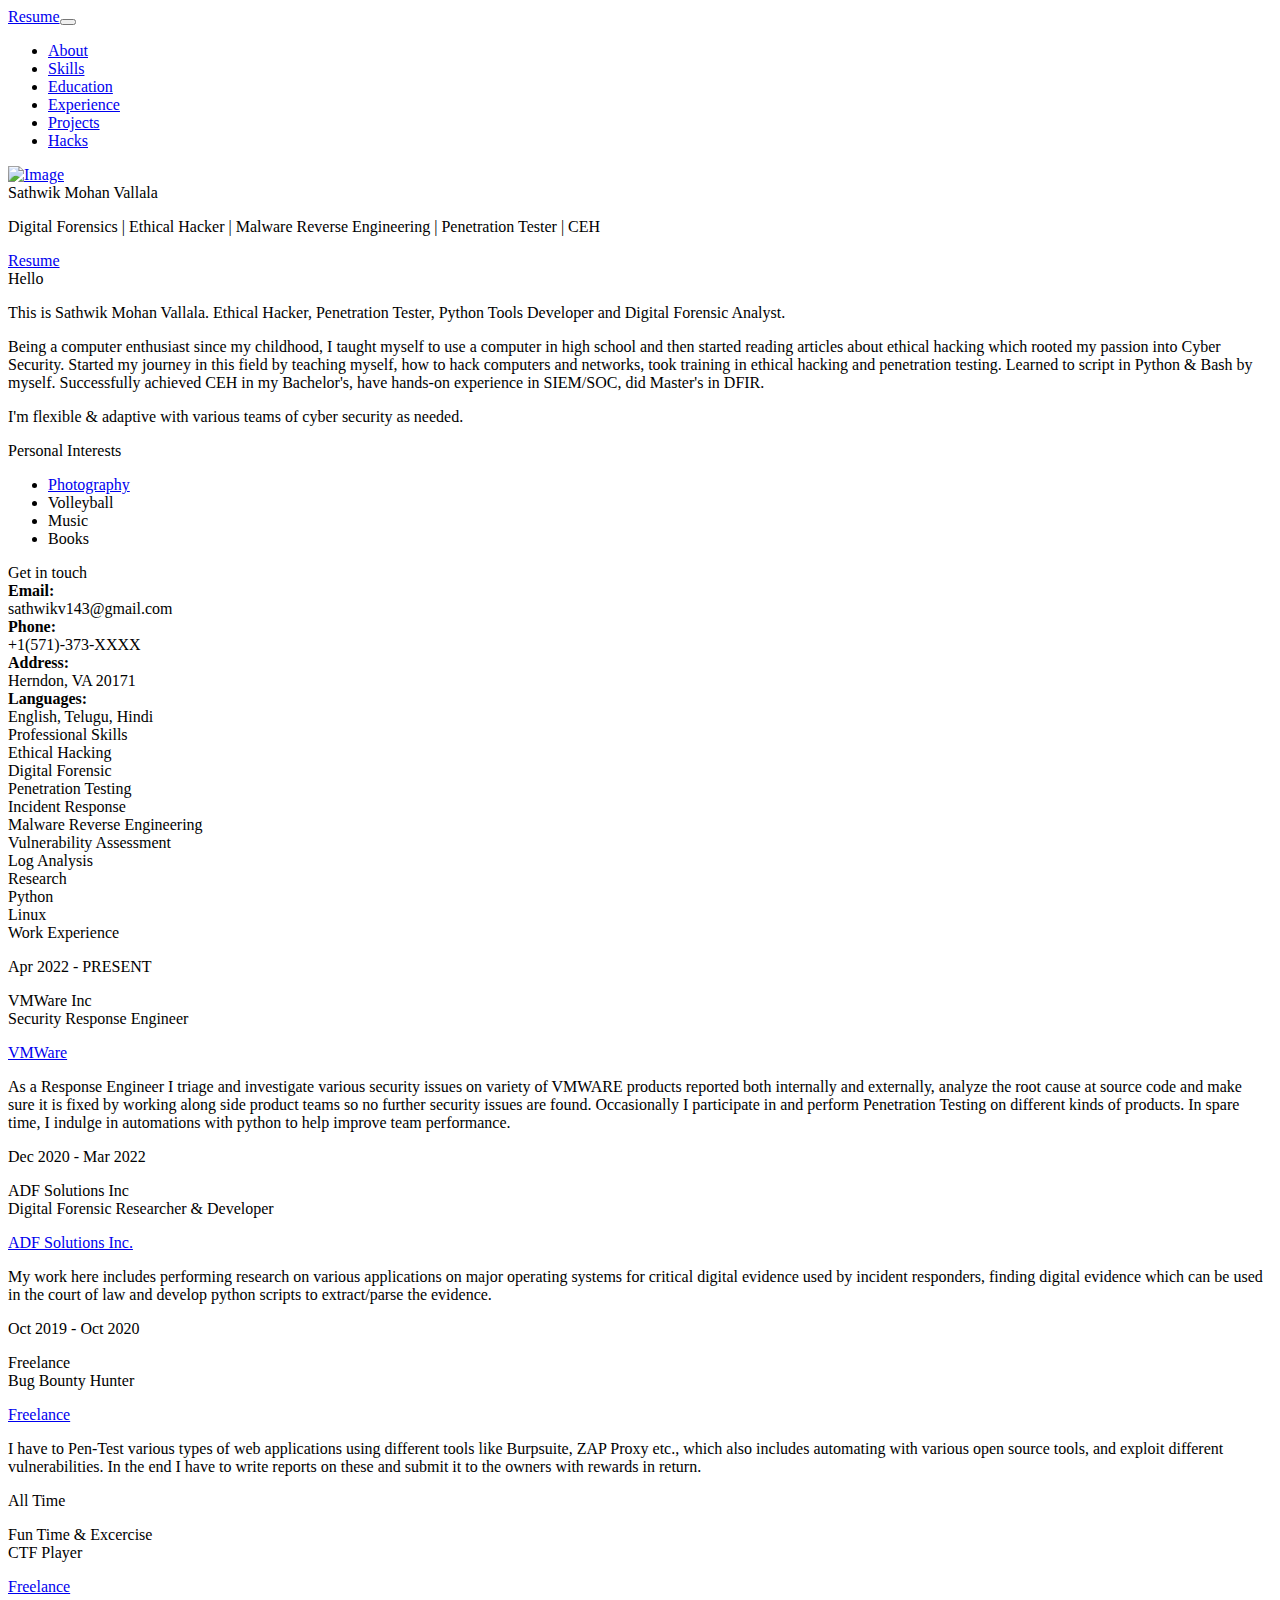
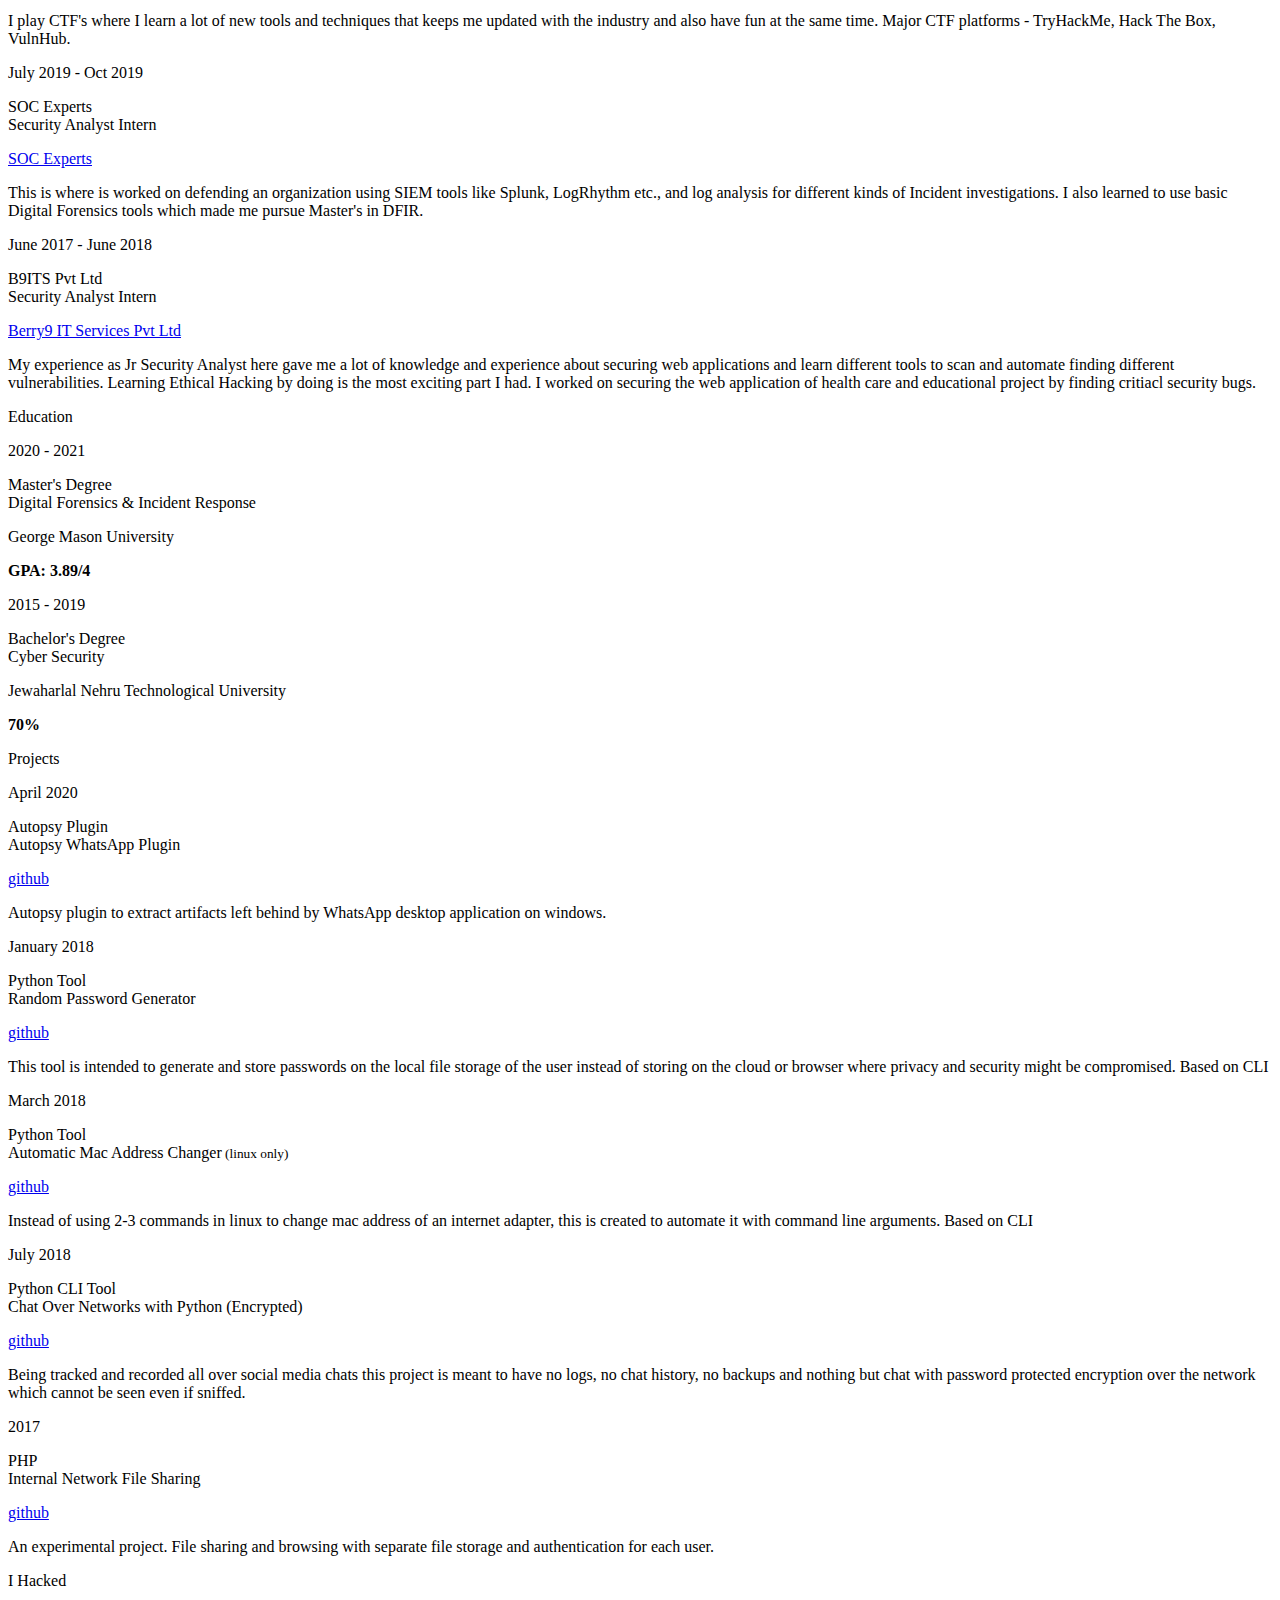
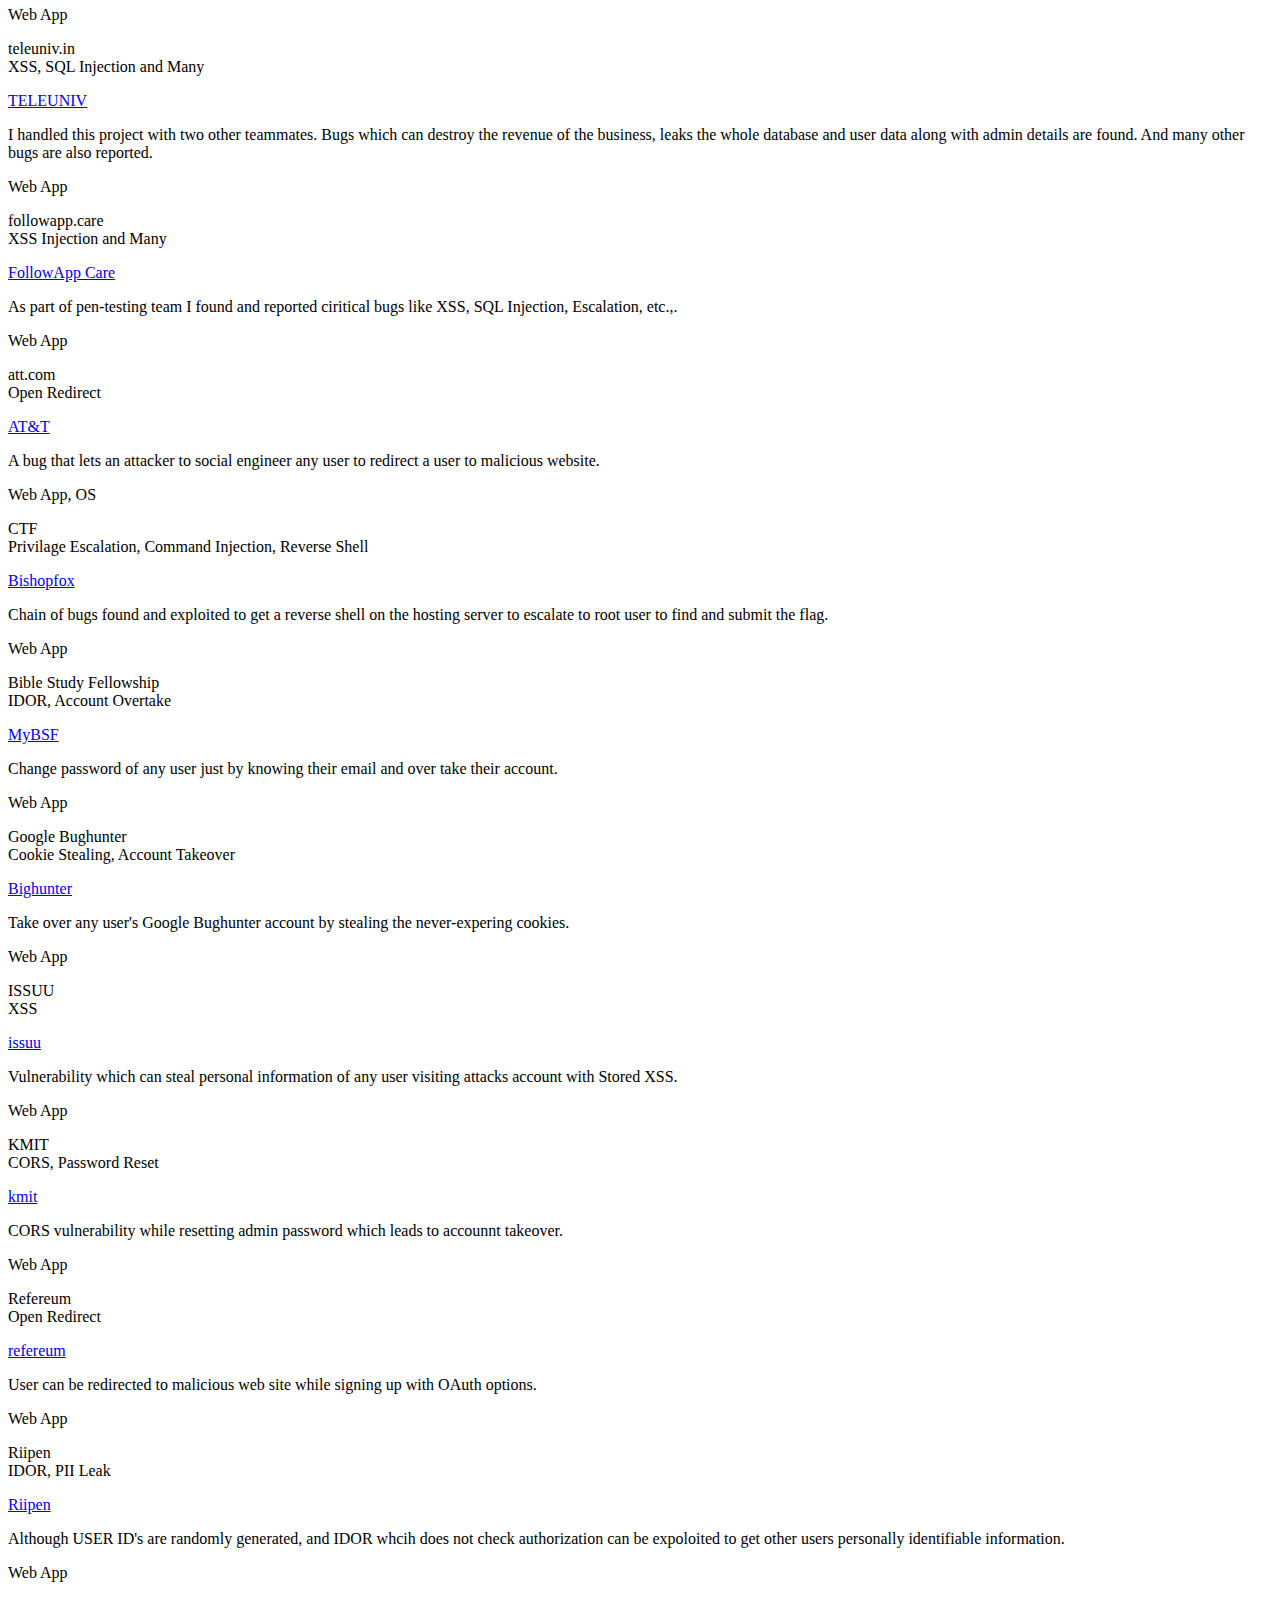
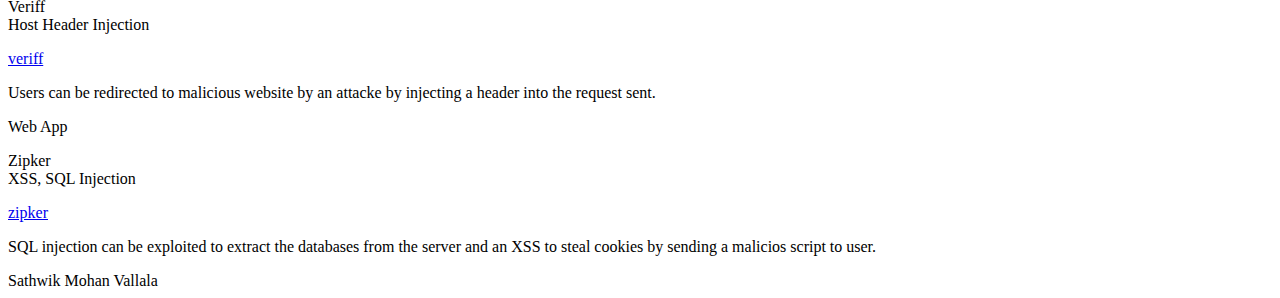
==== index.html @ 553889c7 "Update index.html" ====
<!DOCTYPE html>
<html lang="en-US">
<head>
	<meta charset="UTF-8">
	<meta http-equiv="X-UA-Compatible" content="IE=edge">
	<meta name="viewport" content="width=device-width, initial-scale=1">
	<title>Sathwik Mohan</title>
	<link href="https://fonts.googleapis.com/css?family=Montserrat:400,700,200" rel="stylesheet">
	<link href="https://maxcdn.bootstrapcdn.com/font-awesome/latest/css/font-awesome.min.css" rel="stylesheet">
	<link href="css/aos.css" rel="stylesheet">
	<link href="css/bootstrap.min.css" rel="stylesheet">
	<link href="styles/main.css" rel="stylesheet">
</head>
<body id="top">
	<header>
		<div class="profile-page sidebar-collapse">
			<nav class="navbar navbar-expand-lg fixed-top navbar-transparent bg-primary" color-on-scroll="400">
				<div class="container">
					<div class="navbar-translate"><a class="navbar-brand" href="./files/resume.pdf" target="_blank" rel="tooltip">Resume</a><button class="navbar-toggler navbar-toggler" type="button" data-toggle="collapse" data-target="#navigation" aria-controls="navigation" aria-expanded="false" aria-label="Toggle navigation"><span class="navbar-toggler-bar bar1"></span><span class="navbar-toggler-bar bar2"></span><span class="navbar-toggler-bar bar3"></span></button>
					</div>
					<div class="collapse navbar-collapse justify-content-end" id="navigation">
						<ul class="navbar-nav">
							<li class="nav-item"><a class="nav-link smooth-scroll" href="#about">About</a></li>
							<li class="nav-item"><a class="nav-link smooth-scroll" href="#skill">Skills</a></li>
							<li class="nav-item"><a class="nav-link smooth-scroll" href="#education">Education</a></li>
							<!-- <li class="nav-item"><a class="nav-link smooth-scroll" href="#portfolio">Portfolio</a></li> -->
							<li class="nav-item"><a class="nav-link smooth-scroll" href="#experience">Experience</a></li>
							<li class="nav-item"><a class="nav-link smooth-scroll" href="#projects">Projects</a></li>
							<li class="nav-item"><a class="nav-link smooth-scroll" href="#hacks">Hacks</a></li>
						</ul>
					</div>
				</div>
			</nav>
		</div>
	</header>
	<div class="page-content">
		<div>
			<div class="profile-page">
				<div class="wrapper">
					<div class="page-header page-header-small" filter-color="green">
						<div class="page-header-image" data-parallax="true" style="background-image: url('images/cc-bg-1.jpg');"></div>
						<div class="container">
							<div class="content-center">
								<div class="cc-profile-image"><a href="#"><img src="images/sathwik.jpg" alt="Image"/></a></div>
								<div class="h2 title line">Sathwik Mohan Vallala</div>
								<p class="category text-white">Digital Forensics | Ethical Hacker | Malware Reverse Engineering | Penetration Tester | CEH</p>
								<a href="./files/resume.pdf" target="_blank" class="btn-round btn-primary btn">Resume</a>
							</div>
						</div>
						<div class="section">
							<div class="container">
								<div class="button-container">
									<a class="btn btn-default btn-round btn-lg btn-icon" href="https://twitter.com/MohanSathwik" rel="tooltip" target="_blank"><i class="fa fa-twitter"></i></a><a class="btn btn-default btn-round btn-lg btn-icon" href="https://www.linkedin.com/in/sathwik-mohan" target="_blank" rel="tooltip"><i class="fa fa-linkedin"></i></a><a class="btn btn-default btn-round btn-lg btn-icon" href="https://github.com/sathwikv143" target="_blank" rel="tooltip"><i class="fa fa-github"></i></a><a class="btn btn-default btn-round btn-lg btn-icon" href="https://www.instagram.com/b_3_4_s_7" target="_blank" rel="tooltip"><i class="fa fa-instagram"></i></a>
								</div>
								</div>
							</div>
						</div>
					</div>
				</div>
				<div class="section" id="about">
					<div class="container">
						<div class="card" data-aos="fade-up" data-aos-offset="10">
							<div class="row">
								<div class="col-lg-6 col-md-12">
									<div class="card-body">
										<div class="h4 mt-0 title">Hello</div>
										<p>This is Sathwik Mohan Vallala. Ethical Hacker, Penetration Tester, Python Tools Developer and Digital Forensic Analyst.</p>
										<p>Being a computer enthusiast since my childhood, I taught myself to use a computer in high school and then started reading articles about ethical hacking which rooted my passion into Cyber Security. Started my journey in this field by teaching myself, how to hack computers and networks, took training in ethical hacking and penetration testing. Learned to script in Python & Bash by myself. Successfully achieved CEH in my Bachelor's, have hands-on experience in SIEM/SOC, did Master's in DFIR.</p>
										<p>I'm flexible & adaptive with various teams of cyber security as needed.</p>
										<div class="h6 mt-o title">Personal Interests</div>
										<ul>
											<li><a href="https://www.instagram.com/b_3_4_s_7/">Photography</a></li>
											<li>Volleyball</li>
											<li>Music</li>
											<li>Books</li>
										</ul>
										</div>
									</div>
									<div class="col-lg-6 col-md-12">
										<div class="card-body">
											<div class="h4 mt-0 title">Get in touch</div>
											<div class="row">
												<div class="col-sm-4"><strong class="text-uppercase">Email:</strong></div>
												<div class="col-sm-8">sathwikv143@gmail.com</div>
											</div>
											<div class="row mt-3">
												<div class="col-sm-4"><strong class="text-uppercase">Phone:</strong></div>
												<div class="col-sm-8">+1(571)-373-XXXX</div>
											</div>
											<div class="row mt-3">
												<div class="col-sm-4"><strong class="text-uppercase">Address:</strong></div>
												<div class="col-sm-8">Herndon, VA 20171</div>
											</div>
											<div class="row mt-3">
												<div class="col-sm-4"><strong class="text-uppercase">Languages:</strong></div>
												<div class="col-sm-8">English, Telugu, Hindi</div>
											</div>
										</div>
									</div>
								</div>
							</div>
						</div>
					</div>
					<div class="section" id="skill">
						<div class="container">
							<div class="h4 text-center mb-4 title">Professional Skills</div>
							<div class="card" data-aos="fade-up" data-aos-anchor-placement="top-bottom">
								<div class="card-body">
									<div class="row">
										<div class="col-md-6">
											<div class="progress-container progress-primary"><span class="progress-badge">Ethical Hacking</span>
												<div class="progress">
													<div class="progress-bar progress-bar-primary" data-aos="progress-full" data-aos-offset="10" data-aos-duration="2000" role="progressbar" aria-valuenow="60" aria-valuemin="0" aria-valuemax="100" style="width: 88%;"></div><!-- <span class="progress-value">88%</span> -->
												</div>
											</div>
										</div>
										<div class="col-md-6">
											<div class="progress-container progress-primary"><span class="progress-badge">Digital Forensic</span>
												<div class="progress">
													<div class="progress-bar progress-bar-primary" data-aos="progress-full" data-aos-offset="10" data-aos-duration="2000" role="progressbar" aria-valuenow="60" aria-valuemin="0" aria-valuemax="100" style="width: 85%;"></div><!-- <span class="progress-value">85%</span> -->
												</div>
											</div>
										</div>
									</div>
									<div class="row">
										<div class="col-md-6">
											<div class="progress-container progress-primary"><span class="progress-badge">Penetration Testing</span>
												<div class="progress">
													<div class="progress-bar progress-bar-primary" data-aos="progress-full" data-aos-offset="10" data-aos-duration="2000" role="progressbar" aria-valuenow="60" aria-valuemin="0" aria-valuemax="100" style="width: 88%;"></div><!-- <span class="progress-value">88%</span> -->
												</div>
											</div>
										</div>
										<div class="col-md-6">
											<div class="progress-container progress-primary"><span class="progress-badge">Incident Response</span>
												<div class="progress">
													<div class="progress-bar progress-bar-primary" data-aos="progress-full" data-aos-offset="10" data-aos-duration="2000" role="progressbar" aria-valuenow="60" aria-valuemin="0" aria-valuemax="100" style="width: 85%;"></div><!-- <span class="progress-value">85%</span> -->
												</div>
											</div>
										</div>
									</div>
									<div class="row">
										<div class="col-md-6">
											<div class="progress-container progress-primary"><span class="progress-badge">Malware Reverse Engineering</span>
												<div class="progress">
													<div class="progress-bar progress-bar-primary" data-aos="progress-full" data-aos-offset="10" data-aos-duration="2000" role="progressbar" aria-valuenow="60" aria-valuemin="0" aria-valuemax="100" style="width: 70%;"></div><!-- <span class="progress-value">70%</span> -->
												</div>
											</div>
										</div>
										<div class="col-md-6">
											<div class="progress-container progress-primary"><span class="progress-badge">Vulnerability Assessment</span>
												<div class="progress">
													<div class="progress-bar progress-bar-primary" data-aos="progress-full" data-aos-offset="10" data-aos-duration="2000" role="progressbar" aria-valuenow="80" aria-valuemin="0" aria-valuemax="100" style="width: 75%;"></div><!-- <span class="progress-value">75%</span> -->
												</div>
											</div>
										</div>
									</div>
									<div class="row">
										<div class="col-md-6">
											<div class="progress-container progress-primary"><span class="progress-badge">Log Analysis</span>
												<div class="progress">
													<div class="progress-bar progress-bar-primary" data-aos="progress-full" data-aos-offset="10" data-aos-duration="2000" role="progressbar" aria-valuenow="60" aria-valuemin="0" aria-valuemax="100" style="width: 80%;"></div><!-- <span class="progress-value">80%</span> -->
												</div>
											</div>
										</div>
										<div class="col-md-6">
											<div class="progress-container progress-primary"><span class="progress-badge">Research</span>
												<div class="progress">
													<div class="progress-bar progress-bar-primary" data-aos="progress-full" data-aos-offset="10" data-aos-duration="2000" role="progressbar" aria-valuenow="60" aria-valuemin="0" aria-valuemax="100" style="width: 80%;"></div><!-- <span class="progress-value">80%</span> -->
												</div>
											</div>
										</div>
									</div>
									<div class="row">
										<div class="col-md-6">
											<div class="progress-container progress-primary"><span class="progress-badge">Python</span>
												<div class="progress">
													<div class="progress-bar progress-bar-primary" data-aos="progress-full" data-aos-offset="10" data-aos-duration="2000" role="progressbar" aria-valuenow="60" aria-valuemin="0" aria-valuemax="100" style="width: 80%;"></div><!-- <span class="progress-value">80%</span> -->
												</div>
											</div>
										</div>
										<div class="col-md-6">
											<div class="progress-container progress-primary"><span class="progress-badge">Linux</span>
												<div class="progress">
													<div class="progress-bar progress-bar-primary" data-aos="progress-full" data-aos-offset="10" data-aos-duration="2000" role="progressbar" aria-valuenow="60" aria-valuemin="0" aria-valuemax="100" style="width: 80%;"></div><!-- <span class="progress-value">80%</span> -->
												</div>
											</div>
										</div>
									</div>
								</div>
							</div>
						</div>
					</div>
<!-- <div class="section" id="portfolio">
  <div class="container">
    <div class="row">
      <div class="col-md-6 ml-auto mr-auto">
        <div class="h4 text-center mb-4 title">Portfolio</div>
        <div class="nav-align-center">
          <ul class="nav nav-pills nav-pills-primary" role="tablist">
            <li class="nav-item"><a class="nav-link active" data-toggle="tab" href="#web-development" role="tablist"><i class="fa fa-laptop" aria-hidden="true"></i></a></li>
            <li class="nav-item"><a class="nav-link" data-toggle="tab" href="#graphic-design" role="tablist"><i class="fa fa-picture-o" aria-hidden="true"></i></a></li>
            <li class="nav-item"><a class="nav-link" data-toggle="tab" href="#Photography" role="tablist"><i class="fa fa-camera" aria-hidden="true"></i></a></li>
          </ul>
        </div>
      </div>
    </div>
    <div class="tab-content gallery mt-5">
      <div class="tab-pane active" id="web-development">
        <div class="ml-auto mr-auto">
          <div class="row">
            <div class="col-md-6">
              <div class="cc-porfolio-image img-raised" data-aos="fade-up" data-aos-anchor-placement="top-bottom"><a href="#web-development">
                  <figure class="cc-effect"><img src="images/project-1.jpg" alt="Image"/>
                    <figcaption>
                      <div class="h4">Recent Project</div>
                      <p>Web Development</p>
                    </figcaption>
                  </figure></a></div>
              <div class="cc-porfolio-image img-raised" data-aos="fade-up" data-aos-anchor-placement="top-bottom"><a href="#web-development">
                  <figure class="cc-effect"><img src="images/project-2.jpg" alt="Image"/>
                    <figcaption>
                      <div class="h4">Startup Project</div>
                      <p>Web Development</p>
                    </figcaption>
                  </figure></a></div>
            </div>
            <div class="col-md-6">
              <div class="cc-porfolio-image img-raised" data-aos="fade-up" data-aos-anchor-placement="top-bottom"><a href="#web-development">
                  <figure class="cc-effect"><img src="images/project-3.jpg" alt="Image"/>
                    <figcaption>
                      <div class="h4">Food Order Project</div>
                      <p>Web Development</p>
                    </figcaption>
                  </figure></a></div>
              <div class="cc-porfolio-image img-raised" data-aos="fade-up" data-aos-anchor-placement="top-bottom"><a href="#web-development">
                  <figure class="cc-effect"><img src="images/project-4.jpg" alt="Image"/>
                    <figcaption>
                      <div class="h4">Web Advertising Project</div>
                      <p>Web Development</p>
                    </figcaption>
                  </figure></a></div>
            </div>
          </div>
        </div>
      </div>
      <div class="tab-pane" id="graphic-design" role="tabpanel">
        <div class="ml-auto mr-auto">
          <div class="row">
            <div class="col-md-6">
              <div class="cc-porfolio-image img-raised" data-aos="fade-up" data-aos-anchor-placement="top-bottom"><a href="#graphic-design">
                  <figure class="cc-effect"><img src="images/graphic-design-1.jpg" alt="Image"/>
                    <figcaption>
                      <div class="h4">Triangle Pattern</div>
                      <p>Graphic Design</p>
                    </figcaption>
                  </figure></a></div>
              <div class="cc-porfolio-image img-raised" data-aos="fade-up" data-aos-anchor-placement="top-bottom"><a href="#graphic-design">
                  <figure class="cc-effect"><img src="images/graphic-design-2.jpg" alt="Image"/>
                    <figcaption>
                      <div class="h4">Abstract Umbrella</div>
                      <p>Graphic Design</p>
                    </figcaption>
                  </figure></a></div>
            </div>
            <div class="col-md-6">
              <div class="cc-porfolio-image img-raised" data-aos="fade-up" data-aos-anchor-placement="top-bottom"><a href="#graphic-design">
                  <figure class="cc-effect"><img src="images/graphic-design-3.jpg" alt="Image"/>
                    <figcaption>
                      <div class="h4">Cube Surface Texture</div>
                      <p>Graphic Design</p>
                    </figcaption>
                  </figure></a></div>
              <div class="cc-porfolio-image img-raised" data-aos="fade-up" data-aos-anchor-placement="top-bottom"><a href="#graphic-design">
                  <figure class="cc-effect"><img src="images/graphic-design-4.jpg" alt="Image"/>
                    <figcaption>
                      <div class="h4">Abstract Line</div>
                      <p>Graphic Design</p>
                    </figcaption>
                  </figure></a></div>
            </div>
          </div>
        </div>
      </div>
      <div class="tab-pane" id="Photography" role="tabpanel">
        <div class="ml-auto mr-auto">
          <div class="row">
            <div class="col-md-6">
              <div class="cc-porfolio-image img-raised" data-aos="fade-up" data-aos-anchor-placement="top-bottom"><a href="#Photography">
                  <figure class="cc-effect"><img src="images/photography-1.jpg" alt="Image"/>
                    <figcaption>
                      <div class="h4">Photoshoot</div>
                      <p>Photography</p>
                    </figcaption>
                  </figure></a></div>
              <div class="cc-porfolio-image img-raised" data-aos="fade-up" data-aos-anchor-placement="top-bottom"><a href="#Photography">
                  <figure class="cc-effect"><img src="images/photography-3.jpg" alt="Image"/>
                    <figcaption>
                      <div class="h4">Wedding Photoshoot</div>
                      <p>Photography</p>
                    </figcaption>
                  </figure></a></div>
            </div>
            <div class="col-md-6">
              <div class="cc-porfolio-image img-raised" data-aos="fade-up" data-aos-anchor-placement="top-bottom"><a href="#Photography">
                  <figure class="cc-effect"><img src="images/photography-2.jpg" alt="Image"/>
                    <figcaption>
                      <div class="h4">Beach Photoshoot</div>
                      <p>Photography</p>
                    </figcaption>
                  </figure></a></div>
              <div class="cc-porfolio-image img-raised" data-aos="fade-up" data-aos-anchor-placement="top-bottom"><a href="#Photography">
                  <figure class="cc-effect"><img src="images/photography-4.jpg" alt="Image"/>
                    <figcaption>
                      <div class="h4">Nature Photoshoot</div>
                      <p>Photography</p>
                    </figcaption>
                  </figure></a></div>
            </div>
          </div>
        </div>
      </div>
    </div>
  </div>
</div> -->
<div class="section" id="experience">
	<div class="container cc-experience">
		<div class="h4 text-center mb-4 title">Work Experience</div>
		<div class="card">
			<div class="row">
				<div class="col-md-3 bg-primary" data-aos="fade-right" data-aos-offset="50" data-aos-duration="500">
					<div class="card-body cc-experience-header">
						<p>Apr 2022 - PRESENT</p>
						<div class="h5">VMWare Inc</div>
					</div>
				</div>
				<div class="col-md-9" data-aos="fade-left" data-aos-offset="50" data-aos-duration="500">
					<div class="card-body">
						<div class="h5">Security Response Engineer</div>
						<p class="category"><a href="https://www.vmware.com/" target="_blank">VMWare</a></p>
						<p>As a Response Engineer I triage and investigate various security issues on variety of VMWARE products reported both internally and externally, analyze the root cause at source code and make sure it is fixed by working along side product teams so no further security issues are found. Occasionally I participate in and perform Penetration Testing on different kinds of products. In spare time, I indulge in automations with python to help improve team performance.</p>
					</div>
				</div>
			</div>
		</div>
		<div class="card">
			<div class="row">
				<div class="col-md-3 bg-primary" data-aos="fade-right" data-aos-offset="50" data-aos-duration="500">
					<div class="card-body cc-experience-header">
						<p>Dec 2020 - Mar 2022</p>
						<div class="h5">ADF Solutions Inc</div>
					</div>
				</div>
				<div class="col-md-9" data-aos="fade-left" data-aos-offset="50" data-aos-duration="500">
					<div class="card-body">
						<div class="h5">Digital Forensic Researcher & Developer</div>
						<p class="category"><a href="https://www.adfsolutions.com/" target="_blank">ADF Solutions Inc.</a></p>
						<p>My work here includes performing research on various applications on major operating systems for critical digital evidence used by incident responders, finding digital evidence which can be used in the court of law and develop python scripts to extract/parse the evidence.</p>
					</div>
				</div>
			</div>
		</div>
		<div class="card">
			<div class="row">
				<div class="col-md-3 bg-primary" data-aos="fade-right" data-aos-offset="50" data-aos-duration="500">
					<div class="card-body cc-experience-header">
						<p>Oct 2019 - Oct 2020</p>
						<div class="h5">Freelance</div>
					</div>
				</div>
				<div class="col-md-9" data-aos="fade-left" data-aos-offset="50" data-aos-duration="500">
					<div class="card-body">
						<div class="h5">Bug Bounty Hunter</div>
						<p class="category"><a href="#" target="_blank">Freelance</a></p>
						<p>I have to Pen-Test various types of web applications using different tools like Burpsuite, ZAP Proxy etc., which also includes automating with various open source tools, and exploit different vulnerabilities. In the end I have to write reports on these and submit it to the owners with rewards in return.</p>
					</div>
				</div>
			</div>
		</div>
		<div class="card">
			<div class="row">
				<div class="col-md-3 bg-primary" data-aos="fade-right" data-aos-offset="50" data-aos-duration="500">
					<div class="card-body cc-experience-header">
						<p>All Time</p>
						<div class="h5">Fun Time & Excercise</div>
					</div>
				</div>
				<div class="col-md-9" data-aos="fade-left" data-aos-offset="50" data-aos-duration="500">
					<div class="card-body">
						<div class="h5">CTF Player</div>
						<p class="category"><a href="#" target="_blank">Freelance</a></p>
						<p>I play CTF's where I learn a lot of new tools and techniques that keeps me updated with the industry and also have fun at the same time. Major CTF platforms - TryHackMe, Hack The Box, VulnHub.</p>
					</div>
				</div>
			</div>
		</div>
		<div class="card">
			<div class="row">
				<div class="col-md-3 bg-primary" data-aos="fade-right" data-aos-offset="50" data-aos-duration="500">
					<div class="card-body cc-experience-header">
						<p>July 2019 - Oct 2019</p>
						<div class="h5">SOC Experts</div>
					</div>
				</div>
				<div class="col-md-9" data-aos="fade-left" data-aos-offset="50" data-aos-duration="500">
					<div class="card-body">
						<div class="h5">Security Analyst Intern</div>
						<p class="category"><a href="https://www.socexperts.com/" target="_blank">SOC Experts</a></p>
						<p>This is where is worked on defending an organization using SIEM tools like Splunk, LogRhythm etc., and log analysis for different kinds of Incident investigations. I also learned to use basic Digital Forensics tools which made me pursue Master's in DFIR.</p>
					</div>
				</div>
			</div>
		</div>
		<div class="card">
			<div class="row">
				<div class="col-md-3 bg-primary" data-aos="fade-right" data-aos-offset="50" data-aos-duration="500">
					<div class="card-body cc-experience-header">
						<p>June 2017 - June 2018</p>
						<div class="h5">B9ITS Pvt Ltd</div>
					</div>
				</div>
				<div class="col-md-9" data-aos="fade-left" data-aos-offset="50" data-aos-duration="500">
					<div class="card-body">
						<div class="h5">Security Analyst Intern</div>
						<p class="category"><a href="https://www.berry9.com/" target="_blank">Berry9 IT Services Pvt Ltd</a></p>
						<p>My experience as Jr Security Analyst here gave me a lot of knowledge and experience about securing web applications and learn different tools to scan and automate finding different vulnerabilities. Learning Ethical Hacking by doing is the most exciting part I had. I worked on securing the web application of health care and educational project by finding critiacl security bugs.</p>
					</div>
				</div>
			</div>
		</div>		
		<!-- <div class="card">
			<div class="row">
				<div class="col-md-3 bg-primary" data-aos="fade-right" data-aos-offset="50" data-aos-duration="500">
					<div class="card-body cc-experience-header">
						<p>March 2016 - January 2017</p>
						<div class="h5">Street Cause - Hyderabad Youth Assembly</div>
						<p>An NGO</p>
					</div>
				</div>
				<div class="col-md-9" data-aos="fade-left" data-aos-offset="50" data-aos-duration="500">
					<div class="card-body">
						<div class="h5">Vice President of Environment Wing</div>
						<p class="category"><a href="http://www.streetcause.org/" target="_blank">Street Cause</a></p>
						<p>To be part of greater good to society i joined this organization to help poor, needy and my part of saving nature by planting and distributing plant samplings around the city made me very happy. My experience here changed my perspective of kindness.</p>
					</div>
				</div>
			</div>
		</div> -->
	</div>
</div>
<div class="section" id="education">
	<div class="container cc-education">
		<div class="h4 text-center mb-4 title">Education</div>
		<div class="card">
			<div class="row">
				<div class="col-md-3 bg-primary" data-aos="fade-right" data-aos-offset="50" data-aos-duration="500">
					<div class="card-body cc-education-header">
						<p>2020 - 2021</p>
						<div class="h5">Master's Degree</div>
					</div>
				</div>
				<div class="col-md-9" data-aos="fade-left" data-aos-offset="50" data-aos-duration="500">
					<div class="card-body">
						<div class="h5">Digital Forensics & Incident Response</div>
						<p class="category">George Mason University</p>
						<!-- <p>Stepped into my dream world, started learning alot. Enjoying alot.</p> -->
						<p><b>GPA: 3.89/4</b></p>
					</div>
				</div>
			</div>
		</div>
		<div class="card">
			<div class="row">
				<div class="col-md-3 bg-primary" data-aos="fade-right" data-aos-offset="50" data-aos-duration="500">
					<div class="card-body cc-education-header">
						<p>2015 - 2019</p>
						<div class="h5">Bachelor's Degree</div>
					</div>
				</div>
				<div class="col-md-9" data-aos="fade-left" data-aos-offset="50" data-aos-duration="500">
					<div class="card-body">
						<div class="h5">Cyber Security</div>
						<p class="category">Jewaharlal Nehru Technological University</p>
						<!-- <p>Joined with high expectations as shown in movies and nothing in mind on what I should do in future to live, then 3 years passed, now I'm a Ethical Hacker driven by my passion to Cyber Security and Information Security. With many experiences here I'm very happy for having best friends and lecturers.</p> -->
						<p><b>70%</b></p>
					</div>
				</div>
			</div>
		</div>
	</div>
</div>
<div class="section" id="projects">
	<div class="container cc-education">
		<div class="h4 text-center mb-4 title">Projects</div>
		<div class="card">
			<div class="row">
				<div class="col-md-3 bg-primary" data-aos="fade-right" data-aos-offset="50" data-aos-duration="500">
					<div class="card-body cc-education-header">
						<p>April 2020</p>
						<div class="h5">Autopsy Plugin</div>
					</div>
				</div>
				<div class="col-md-9" data-aos="fade-left" data-aos-offset="50" data-aos-duration="500">
					<div class="card-body">
						<div class="h5">Autopsy WhatsApp Plugin</div>
						<p class="category"><a href="https://github.com/sathwikv143/Autopsy-Whatsapp-Plugin" target="_blank">github</a></p>
						<p>Autopsy plugin to extract artifacts left behind by WhatsApp desktop application on windows.</p>
					</div>
				</div>
			</div>
		</div>
		<div class="card">
			<div class="row">
				<div class="col-md-3 bg-primary" data-aos="fade-right" data-aos-offset="50" data-aos-duration="500">
					<div class="card-body cc-education-header">
						<p>January 2018</p>
						<div class="h5">Python Tool</div>
					</div>
				</div>
				<div class="col-md-9" data-aos="fade-left" data-aos-offset="50" data-aos-duration="500">
					<div class="card-body">
						<div class="h5">Random Password Generator</div>
						<p class="category"><a href="https://github.com/sathwikv143/Password-Generator" target="_blank">github</a></p>
						<p>This tool is intended to generate and store passwords on the local file storage of the user instead of storing on the cloud or browser where privacy and security might be compromised. Based on CLI</p>
					</div>
				</div>
			</div>
		</div>
		<div class="card">
			<div class="row">
				<div class="col-md-3 bg-primary" data-aos="fade-right" data-aos-offset="50" data-aos-duration="500">
					<div class="card-body cc-education-header">
						<p>March 2018</p>
						<div class="h5">Python Tool</div>
					</div>
				</div>
				<div class="col-md-9" data-aos="fade-left" data-aos-offset="50" data-aos-duration="500">
					<div class="card-body">
						<div class="h5">Automatic Mac Address Changer<small> (linux only)</small></div>
						<p class="category"><a href="https://github.com/sathwikv143/Change-Mac-Address-Linux" target="_blank">github</a></p>
						<p>Instead of using 2-3 commands in linux to change mac address of an internet adapter, this is created to automate it with command line arguments. Based on CLI</p>
					</div>
				</div>
			</div>
		</div>
		<div class="card">
			<div class="row">
				<div class="col-md-3 bg-primary" data-aos="fade-right" data-aos-offset="50" data-aos-duration="500">
					<div class="card-body cc-education-header">
						<p>July 2018</p>
						<div class="h5">Python CLI Tool</div>
					</div>
				</div>
				<div class="col-md-9" data-aos="fade-left" data-aos-offset="50" data-aos-duration="500">
					<div class="card-body">
						<div class="h5">Chat Over Networks with Python (Encrypted)</div>
						<p class="category"><a href="https://github.com/sathwikv143/Encrypted-Python-Chat" target="_blank">github</a></p>
						<p>Being tracked and recorded all over social media chats this project is meant to have no logs, no chat history, no backups and nothing but chat with password protected encryption over the network which cannot be seen even if sniffed.</p>
					</div>
				</div>
			</div>
		</div>
		<div class="card">
			<div class="row">
				<div class="col-md-3 bg-primary" data-aos="fade-right" data-aos-offset="50" data-aos-duration="500">
					<div class="card-body cc-education-header">
						<p>2017</p>
						<div class="h5">PHP</div>
					</div>
				</div>
				<div class="col-md-9" data-aos="fade-left" data-aos-offset="50" data-aos-duration="500">
					<div class="card-body">
						<div class="h5">Internal Network File Sharing</div>
						<p class="category"><a href="https://github.com/sathwikv143/File-Sharing" target="_blank">github</a></p>
						<p>An experimental project. File sharing and browsing with separate file storage and authentication for each user.</p>
					</div>
				</div>
			</div>
		</div>
	</div>
</div>
<div class="section" id="hacks">
	<div class="container cc-experience">
		<div class="h4 text-center mb-4 title">I Hacked</div>
		<div class="card">
			<div class="row">
				<div class="col-md-3 bg-primary" data-aos="fade-right" data-aos-offset="50" data-aos-duration="500">
					<div class="card-body cc-experience-header">
						<p>Web App</p>
						<div class="h5">teleuniv.in</div>
					</div>
				</div>
				<div class="col-md-9" data-aos="fade-left" data-aos-offset="50" data-aos-duration="500">
					<div class="card-body">
						<div class="h5">XSS, SQL Injection and Many</div>
						<p class="category"><a href="https://www.teleuniv.in/" target="_blank">TELEUNIV</a></p>
						<p>I handled this project with two other teammates. Bugs which can destroy the revenue of the business, leaks the whole database and user data along with admin details are found. And many other bugs are also reported.</p>
					</div>
				</div>
			</div>
		</div>
		<div class="card">
			<div class="row">
				<div class="col-md-3 bg-primary" data-aos="fade-right" data-aos-offset="50" data-aos-duration="500">
					<div class="card-body cc-experience-header">
						<p>Web App</p>
						<div class="h5">followapp.care</div>
					</div>
				</div>
				<div class="col-md-9" data-aos="fade-left" data-aos-offset="50" data-aos-duration="500">
					<div class="card-body">
						<div class="h5">XSS Injection and Many</div>
						<p class="category"><a href="http://www.followapp.care/" target="_blank">FollowApp Care</a></p>
						<p>As part of pen-testing team I found and reported ciritical bugs like XSS, SQL Injection, Escalation, etc.,.</p>
					</div>
				</div>
			</div>
		</div>
		<div class="card">
			<div class="row">
				<div class="col-md-3 bg-primary" data-aos="fade-right" data-aos-offset="50" data-aos-duration="500">
					<div class="card-body cc-experience-header">
						<p>Web App</p>
						<div class="h5">att.com</div>
					</div>
				</div>
				<div class="col-md-9" data-aos="fade-left" data-aos-offset="50" data-aos-duration="500">
					<div class="card-body">
						<div class="h5">Open Redirect</div>
						<p class="category"><a href="https://www.att.com/" target="_blank">AT&T</a></p>
						<p>A bug that lets an attacker to social engineer any user to redirect a user to malicious website.</p>
					</div>
				</div>
			</div>
		</div>
		<div class="card">
			<div class="row">
				<div class="col-md-3 bg-primary" data-aos="fade-right" data-aos-offset="50" data-aos-duration="500">
					<div class="card-body cc-experience-header">
						<p>Web App, OS</p>
						<div class="h5">CTF</div>
					</div>
				</div>
				<div class="col-md-9" data-aos="fade-left" data-aos-offset="50" data-aos-duration="500">
					<div class="card-body">
						<div class="h5">Privilage Escalation, Command Injection, Reverse Shell</div>
						<p class="category"><a href="https://bishopfox.com/" target="_blank">Bishopfox</a></p>
						<p>Chain of bugs found and exploited to get a reverse shell on the hosting server to escalate to root user to find and submit the flag.</p>
					</div>
				</div>
			</div>
		</div>
		<div class="card">
			<div class="row">
				<div class="col-md-3 bg-primary" data-aos="fade-right" data-aos-offset="50" data-aos-duration="500">
					<div class="card-body cc-experience-header">
						<p>Web App</p>
						<div class="h5">Bible Study Fellowship</div>
					</div>
				</div>
				<div class="col-md-9" data-aos="fade-left" data-aos-offset="50" data-aos-duration="500">
					<div class="card-body">
						<div class="h5">IDOR, Account Overtake</div>
						<p class="category"><a href="https://www.mybsf.org/" target="_blank">MyBSF</a></p>
						<p>Change password of any user just by knowing their email and over take their account.</p>
					</div>
				</div>
			</div>
		</div>
		<div class="card">
			<div class="row">
				<div class="col-md-3 bg-primary" data-aos="fade-right" data-aos-offset="50" data-aos-duration="500">
					<div class="card-body cc-experience-header">
						<p>Web App</p>
						<div class="h5">Google Bughunter</div>
					</div>
				</div>
				<div class="col-md-9" data-aos="fade-left" data-aos-offset="50" data-aos-duration="500">
					<div class="card-body">
						<div class="h5">Cookie Stealing, Account Takeover</div>
						<p class="category"><a href="https://bughunter.withgoogle.com/" target="_blank">Bighunter</a></p>
						<p>Take over any user's Google Bughunter account by stealing the never-expering cookies.</p>
					</div>
				</div>
			</div>
		</div>
		<div class="card">
			<div class="row">
				<div class="col-md-3 bg-primary" data-aos="fade-right" data-aos-offset="50" data-aos-duration="500">
					<div class="card-body cc-experience-header">
						<p>Web App</p>
						<div class="h5">ISSUU</div>
					</div>
				</div>
				<div class="col-md-9" data-aos="fade-left" data-aos-offset="50" data-aos-duration="500">
					<div class="card-body">
						<div class="h5">XSS</div>
						<p class="category"><a href="https://issuu.com/" target="_blank">issuu</a></p>
						<p>Vulnerability which can steal personal information of any user visiting attacks account with Stored XSS.</p>
					</div>
				</div>
			</div>
		</div>
		<div class="card">
			<div class="row">
				<div class="col-md-3 bg-primary" data-aos="fade-right" data-aos-offset="50" data-aos-duration="500">
					<div class="card-body cc-experience-header">
						<p>Web App</p>
						<div class="h5">KMIT</div>
					</div>
				</div>
				<div class="col-md-9" data-aos="fade-left" data-aos-offset="50" data-aos-duration="500">
					<div class="card-body">
						<div class="h5">CORS, Password Reset</div>
						<p class="category"><a href="http://kmit.in/" target="_blank">kmit</a></p>
						<p>CORS vulnerability while resetting admin password which leads to accounnt takeover.</p>
					</div>
				</div>
			</div>
		</div>
		<div class="card">
			<div class="row">
				<div class="col-md-3 bg-primary" data-aos="fade-right" data-aos-offset="50" data-aos-duration="500">
					<div class="card-body cc-experience-header">
						<p>Web App</p>
						<div class="h5">Refereum</div>
					</div>
				</div>
				<div class="col-md-9" data-aos="fade-left" data-aos-offset="50" data-aos-duration="500">
					<div class="card-body">
						<div class="h5">Open Redirect</div>
						<p class="category"><a href="https://refereum.com/" target="_blank">refereum</a></p>
						<p>User can be redirected to malicious web site while signing up with OAuth options.</p>
					</div>
				</div>
			</div>
		</div>
		<div class="card">
			<div class="row">
				<div class="col-md-3 bg-primary" data-aos="fade-right" data-aos-offset="50" data-aos-duration="500">
					<div class="card-body cc-experience-header">
						<p>Web App</p>
						<div class="h5">Riipen</div>
					</div>
				</div>
				<div class="col-md-9" data-aos="fade-left" data-aos-offset="50" data-aos-duration="500">
					<div class="card-body">
						<div class="h5">IDOR, PII Leak</div>
						<p class="category"><a href="https://riipen.com/" target="_blank">Riipen</a></p>
						<p>Although USER ID's are randomly generated, and IDOR whcih does not check authorization can be expoloited to get other users personally identifiable information.</p>
					</div>
				</div>
			</div>
		</div>
		<div class="card">
			<div class="row">
				<div class="col-md-3 bg-primary" data-aos="fade-right" data-aos-offset="50" data-aos-duration="500">
					<div class="card-body cc-experience-header">
						<p>Web App</p>
						<div class="h5">Veriff</div>
					</div>
				</div>
				<div class="col-md-9" data-aos="fade-left" data-aos-offset="50" data-aos-duration="500">
					<div class="card-body">
						<div class="h5">Host Header Injection</div>
						<p class="category"><a href="https://veriff.me/" target="_blank">veriff</a></p>
						<p>Users can be redirected to malicious website by an attacke by injecting a header into the request sent.</p>
					</div>
				</div>
			</div>
		</div>
		<div class="card">
			<div class="row">
				<div class="col-md-3 bg-primary" data-aos="fade-right" data-aos-offset="50" data-aos-duration="500">
					<div class="card-body cc-experience-header">
						<p>Web App</p>
						<div class="h5">Zipker</div>
					</div>
				</div>
				<div class="col-md-9" data-aos="fade-left" data-aos-offset="50" data-aos-duration="500">
					<div class="card-body">
						<div class="h5">XSS, SQL Injection</div>
						<p class="category"><a href="https://zipker.in/" target="_blank">zipker</a></p>
						<p>SQL injection can be exploited to extract the databases from the server and an XSS to steal cookies by sending a malicios script to user.</p>
					</div>
				</div>
			</div>
		</div>
	</div>
</div>
<!-- <div class="section" id="reference">
  <div class="container cc-reference">
    <div class="h4 mb-4 text-center title">References</div>
    <div class="card" data-aos="zoom-in">
      <div class="carousel slide" id="cc-Indicators" data-ride="carousel">
        <ol class="carousel-indicators">
          <li class="active" data-target="#cc-Indicators" data-slide-to="0"></li>
          <li data-target="#cc-Indicators" data-slide-to="1"></li>
          <li data-target="#cc-Indicators" data-slide-to="2"></li>
        </ol>
        <div class="carousel-inner">
          <div class="carousel-item active">
            <div class="row">
              <div class="col-lg-2 col-md-3 cc-reference-header"><img src="images/reference-image-1.jpg" alt="Image"/>
                <div class="h5 pt-2">Aiyana</div>
                <p class="category">CEO / WEBM</p>
              </div>
              <div class="col-lg-10 col-md-9">
                <p> Habitasse venenatis commodo tempor eleifend arcu sociis sollicitudin ante pulvinar ad, est porta cras erat ullamcorper volutpat metus duis platea convallis, tortor primis ac quisque etiam luctus nisl nullam fames. Ligula purus suscipit tempus nascetur curabitur donec nam ullamcorper, laoreet nullam mauris dui aptent facilisis neque elementum ac, risus semper felis parturient fringilla rhoncus eleifend.</p>
              </div>
            </div>
          </div>
          <div class="carousel-item">
            <div class="row">
              <div class="col-lg-2 col-md-3 cc-reference-header"><img src="images/reference-image-2.jpg" alt="Image"/>
                <div class="h5 pt-2">Braiden</div>
                <p class="category">CEO / Creativem</p>
              </div>
              <div class="col-lg-10 col-md-9">
                <p> Habitasse venenatis commodo tempor eleifend arcu sociis sollicitudin ante pulvinar ad, est porta cras erat ullamcorper volutpat metus duis platea convallis, tortor primis ac quisque etiam luctus nisl nullam fames. Ligula purus suscipit tempus nascetur curabitur donec nam ullamcorper, laoreet nullam mauris dui aptent facilisis neque elementum ac, risus semper felis parturient fringilla rhoncus eleifend.</p>
              </div>
            </div>
          </div>
          <div class="carousel-item">
            <div class="row">
              <div class="col-lg-2 col-md-3 cc-reference-header"><img src="images/reference-image-3.jpg" alt="Image"/>
                <div class="h5 pt-2">Alexander</div>
                <p class="category">CEO / Webnote</p>
              </div>
              <div class="col-lg-10 col-md-9">
                <p> Habitasse venenatis commodo tempor eleifend arcu sociis sollicitudin ante pulvinar ad, est porta cras erat ullamcorper volutpat metus duis platea convallis, tortor primis ac quisque etiam luctus nisl nullam fames. Ligula purus suscipit tempus nascetur curabitur donec nam ullamcorper, laoreet nullam mauris dui aptent facilisis neque elementum ac, risus semper felis parturient fringilla rhoncus eleifend.</p>
              </div>
            </div>
          </div>
        </div>
      </div>
    </div>
  </div>
</div> -->
<!-- <div class="section" id="contact">
  <div class="cc-contact-information" style="background-image: url('images/staticmap.png');">
    <div class="container">
      <div class="cc-contact">
        <div class="row">
          <div class="col-md-9">
            <div class="card mb-0" data-aos="zoom-in">
              <div class="h4 text-center title">Contact Me</div>
              <div class="row">
                <div class="col-md-6">
                  <div class="card-body">
                    <form action="https://formspree.io/your@email.com" method="POST">
                      <div class="p pb-3"><strong>Feel free to contact me </strong></div>
                      <div class="row mb-3">
                        <div class="col">
                          <div class="input-group"><span class="input-group-addon"><i class="fa fa-user-circle"></i></span>
                            <input class="form-control" type="text" name="name" placeholder="Name" required="required"/>
                          </div>
                        </div>
                      </div>
                      <div class="row mb-3">
                        <div class="col">
                          <div class="input-group"><span class="input-group-addon"><i class="fa fa-file-text"></i></span>
                            <input class="form-control" type="text" name="Subject" placeholder="Subject" required="required"/>
                          </div>
                        </div>
                      </div>
                      <div class="row mb-3">
                        <div class="col">
                          <div class="input-group"><span class="input-group-addon"><i class="fa fa-envelope"></i></span>
                            <input class="form-control" type="email" name="_replyto" placeholder="E-mail" required="required"/>
                          </div>
                        </div>
                      </div>
                      <div class="row mb-3">
                        <div class="col">
                          <div class="form-group">
                            <textarea class="form-control" name="message" placeholder="Your Message" required="required"></textarea>
                          </div>
                        </div>
                      </div>
                      <div class="row">
                        <div class="col">
                          <button class="btn btn-primary" type="submit">Send</button>
                        </div>
                      </div>
                    </form>
                  </div>
                </div>
                <div class="col-md-6">
                  <div class="card-body">
                    <p class="mb-0"><strong>Address </strong></p>
                    <p class="pb-2">140, City Center, New York, U.S.A</p>
                    <p class="mb-0"><strong>Phone</strong></p>
                    <p class="pb-2">+1718-111-0011</p>
                    <p class="mb-0"><strong>Email</strong></p>
                    <p>anthony@company.com</p>
                  </div>
                </div>
              </div>
            </div>
          </div>
        </div>
      </div>
    </div>
  </div>
</div> -->
</div>
</div>
<footer class="footer">
	<div class="container text-center"><a class="cc-twitter btn btn-link" target="_blank" href="https://twitter.com/MohanSathwik"><i class="fa fa-twitter fa-2x" aria-hidden="true"></i></a><a class="cc-linkedin btn btn-link" href="https://www.linkedin.com/in/sathwik-mohan" target="_blank"><i class="fa fa-linkedin fa-2x" aria-hidden="true"></i></a><a class="cc-github btn btn-link" href="https://github.com/sathwikv143" target="_blank"><i class="fa fa-github fa-2x" aria-hidden="true"></i></a><a class="cc-instagram btn btn-link" href="https://www.instagram.com/b_3_4_s_7" target="_blank"><i class="fa fa-instagram fa-2x" aria-hidden="true"></i></a>
	</div>
	<div class="h4 title text-center">Sathwik Mohan Vallala</div>
</footer>
<script src="js/core/jquery.3.2.1.min.js"></script>
<script src="js/core/popper.min.js"></script>
<script src="js/core/bootstrap.min.js"></script>
<script src="js/now-ui-kit.js?v=1.1.0"></script>
<script src="js/aos.js"></script>
<script src="scripts/main.js"></script>
</body>
</html>
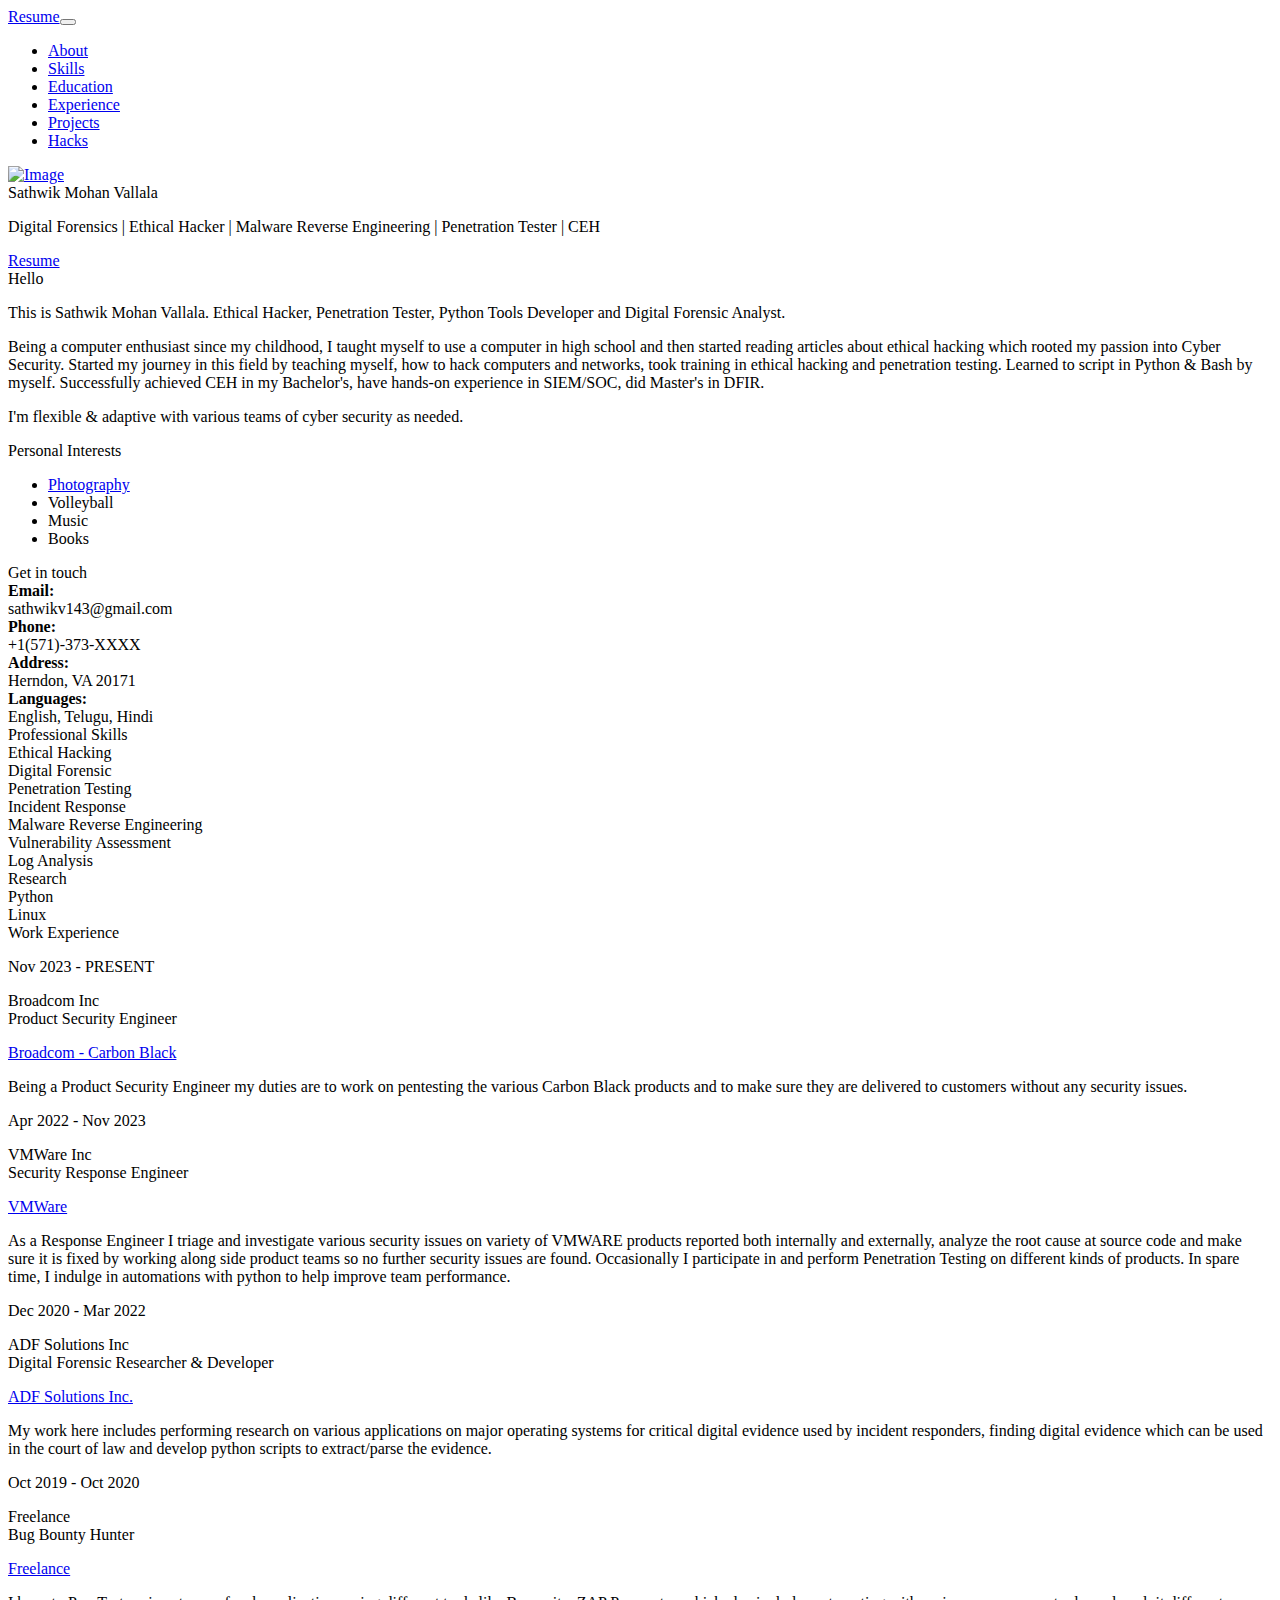
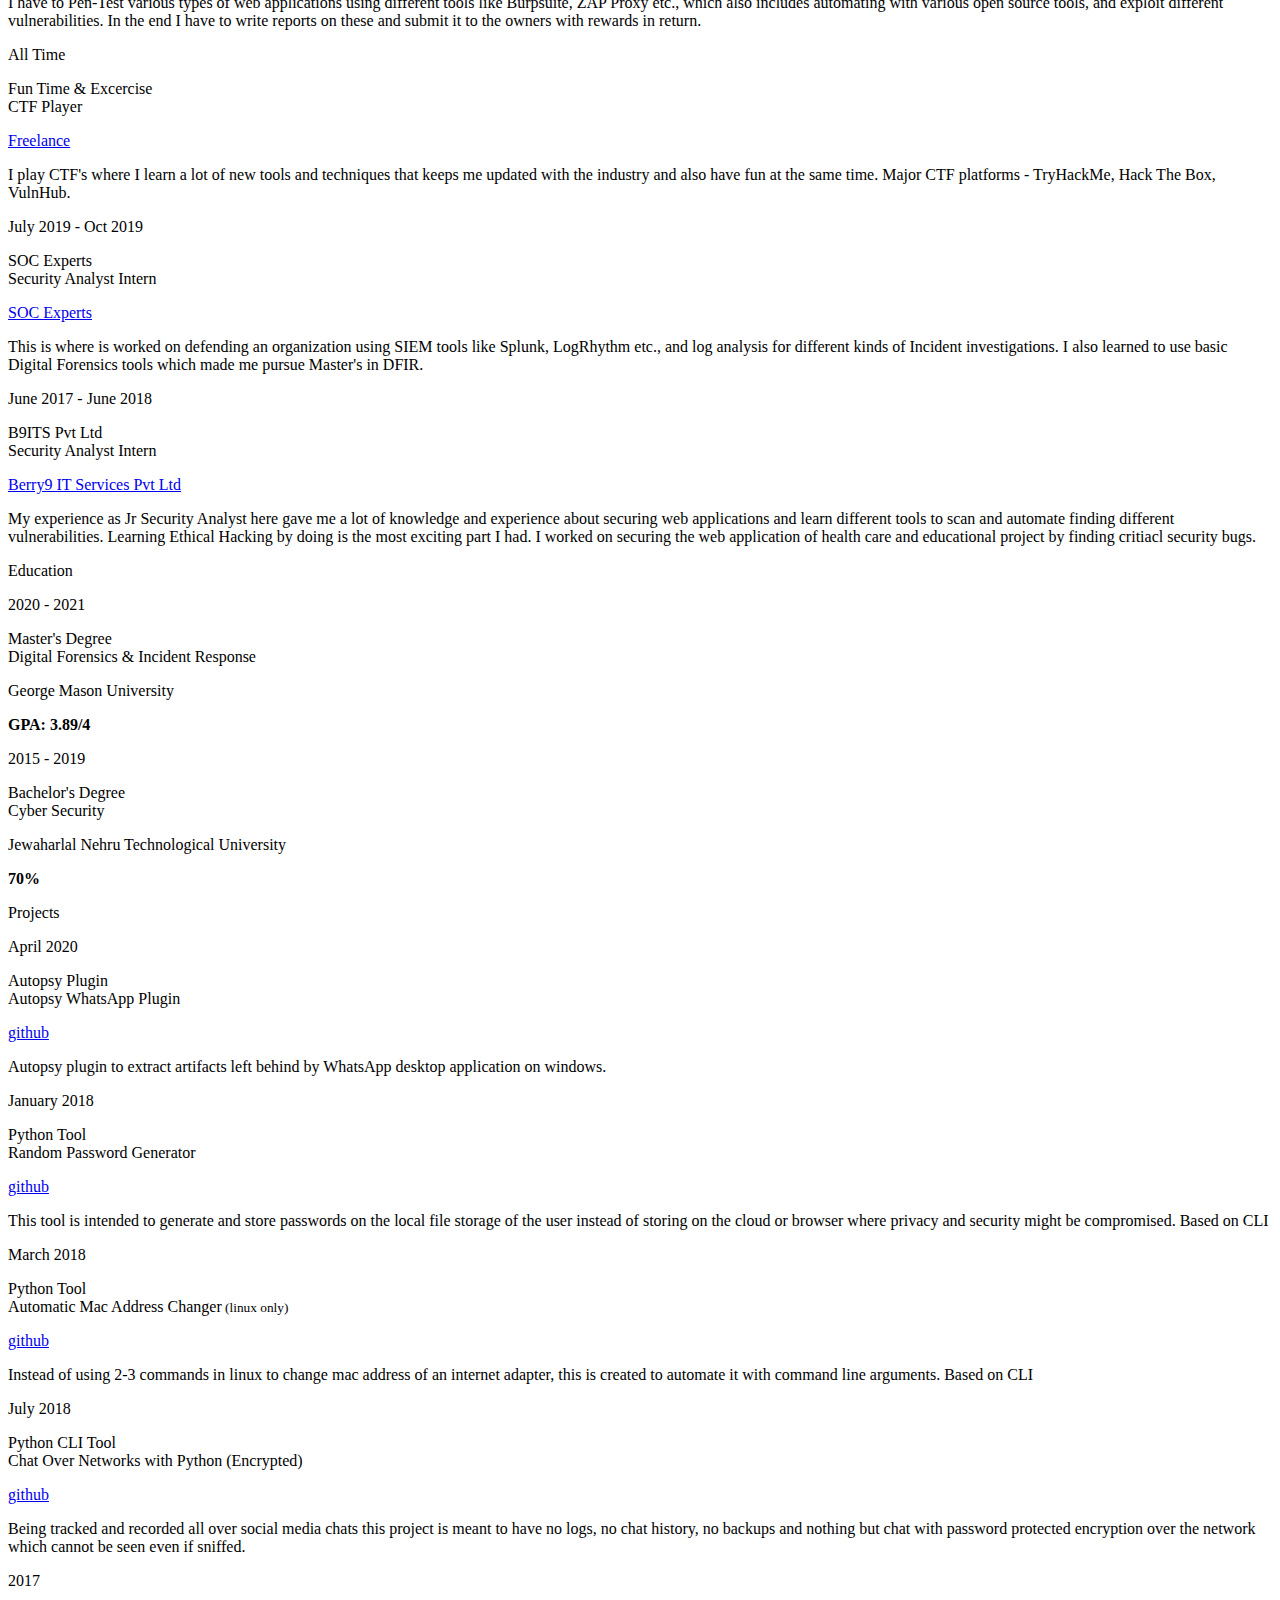
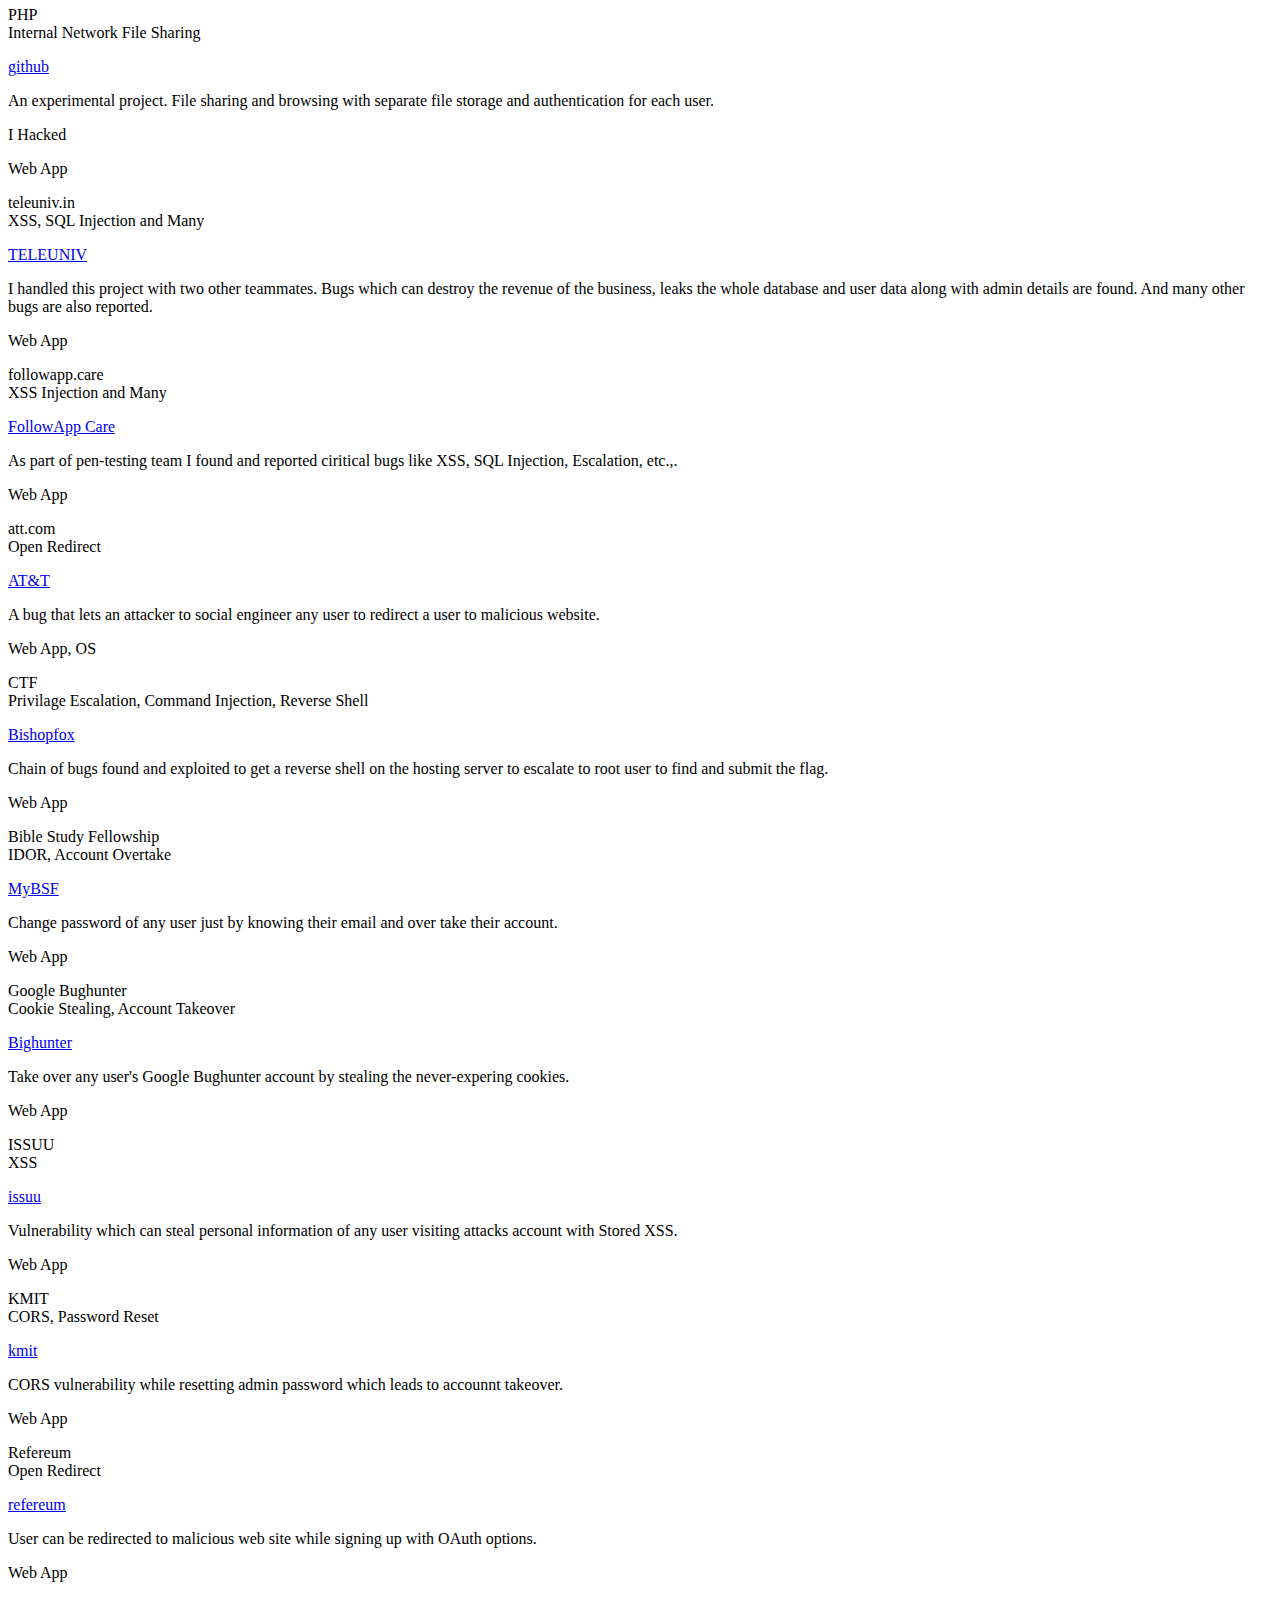
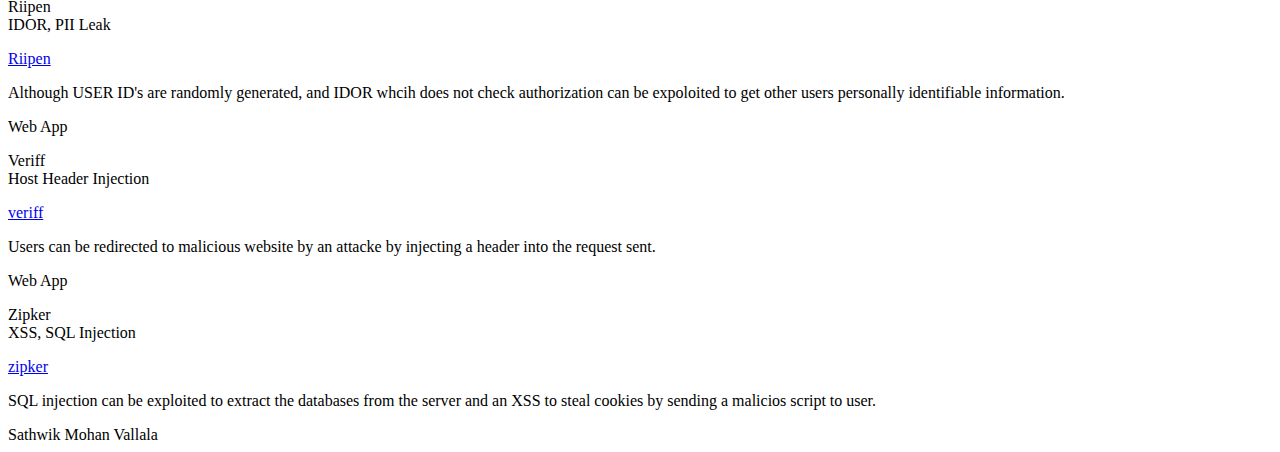
==== commit 4b8664b2: "Update index.html" ====
--- a/index.html
+++ b/index.html
@@ -329,7 +329,24 @@
 			<div class="row">
 				<div class="col-md-3 bg-primary" data-aos="fade-right" data-aos-offset="50" data-aos-duration="500">
 					<div class="card-body cc-experience-header">
-						<p>Apr 2022 - PRESENT</p>
+						<p>Nov 2023 - PRESENT</p>
+						<div class="h5">Broadcom Inc</div>
+					</div>
+				</div>
+				<div class="col-md-9" data-aos="fade-left" data-aos-offset="50" data-aos-duration="500">
+					<div class="card-body">
+						<div class="h5">Product Security Engineer</div>
+						<p class="category"><a href="https://www.broadcom.com" target="_blank">Broadcom - Carbon Black</a></p>
+						<p>Being a Product Security Engineer my duties are to work on pentesting the various Carbon Black products and to make sure they are delivered to customers without any security issues.</p>
+					</div>
+				</div>
+			</div>
+		</div>
+		<div class="card">
+			<div class="row">
+				<div class="col-md-3 bg-primary" data-aos="fade-right" data-aos-offset="50" data-aos-duration="500">
+					<div class="card-body cc-experience-header">
+						<p>Apr 2022 - Nov 2023</p>
 						<div class="h5">VMWare Inc</div>
 					</div>
 				</div>
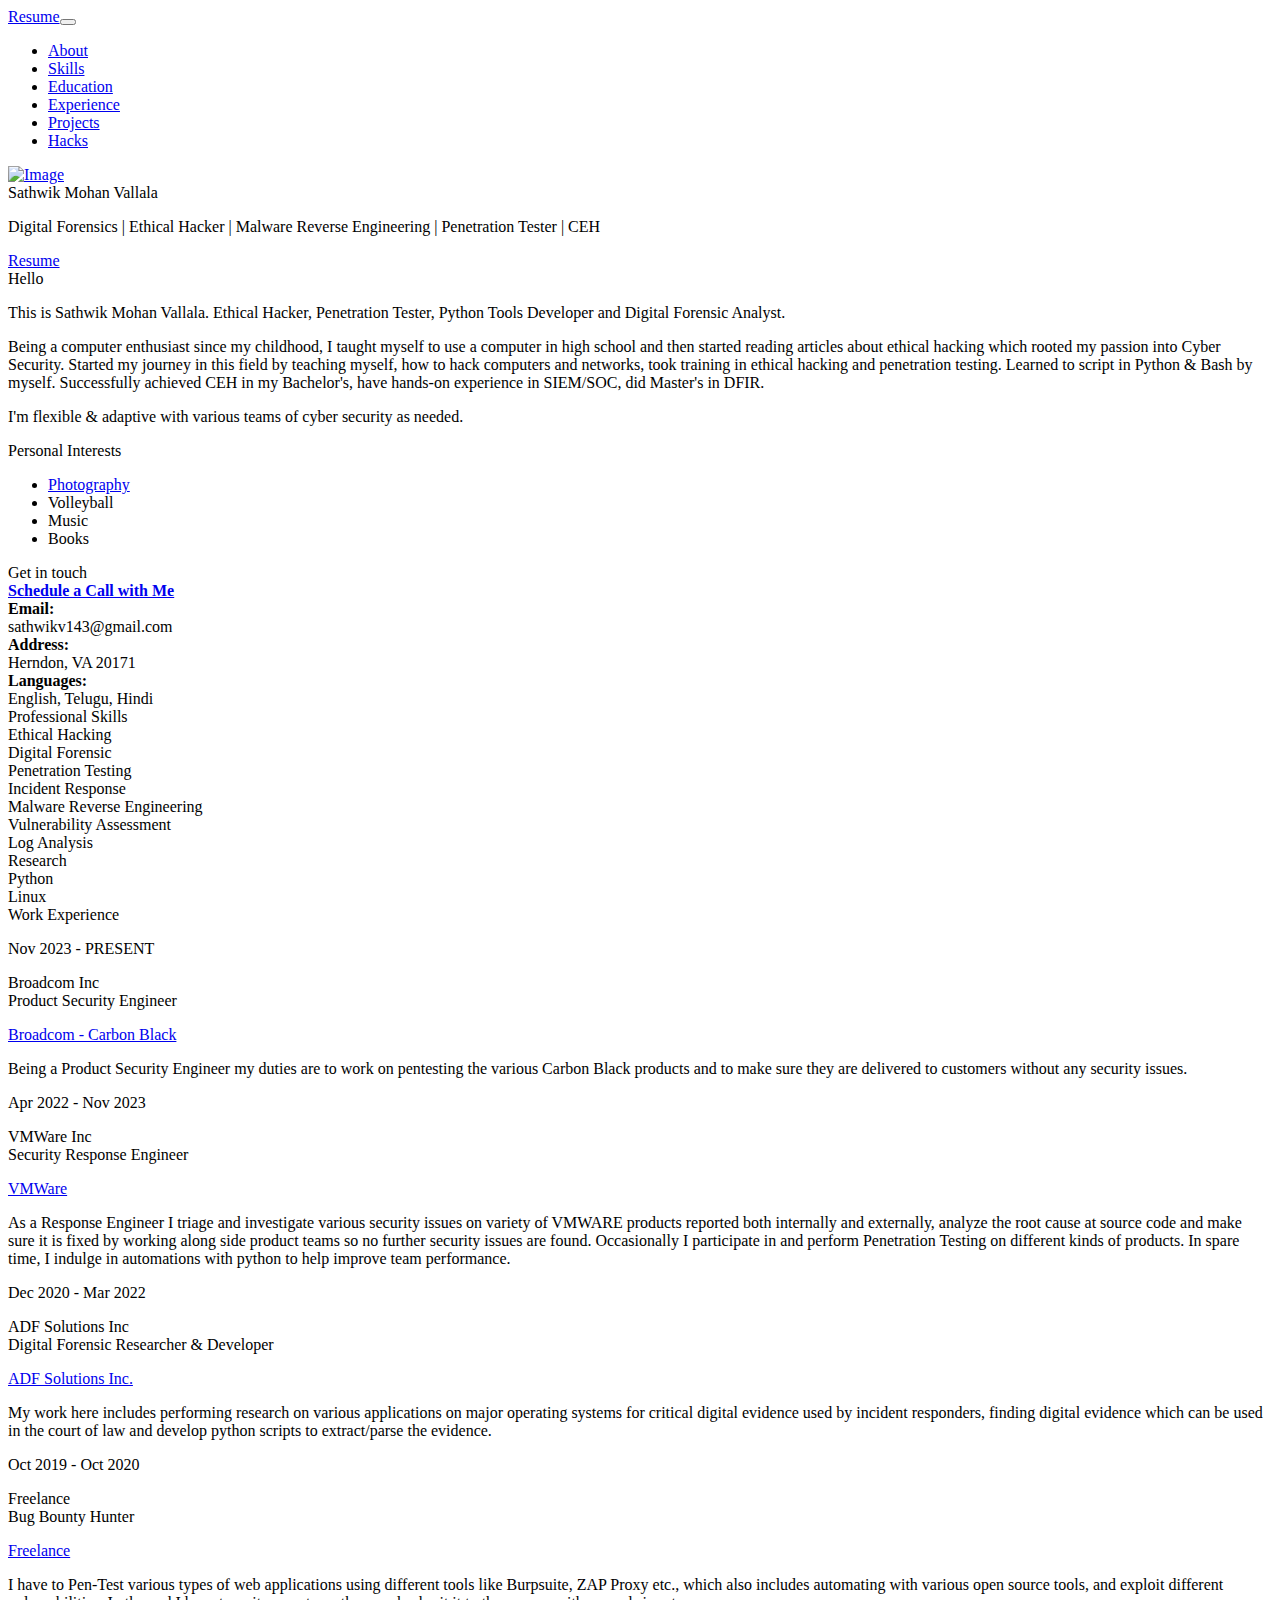
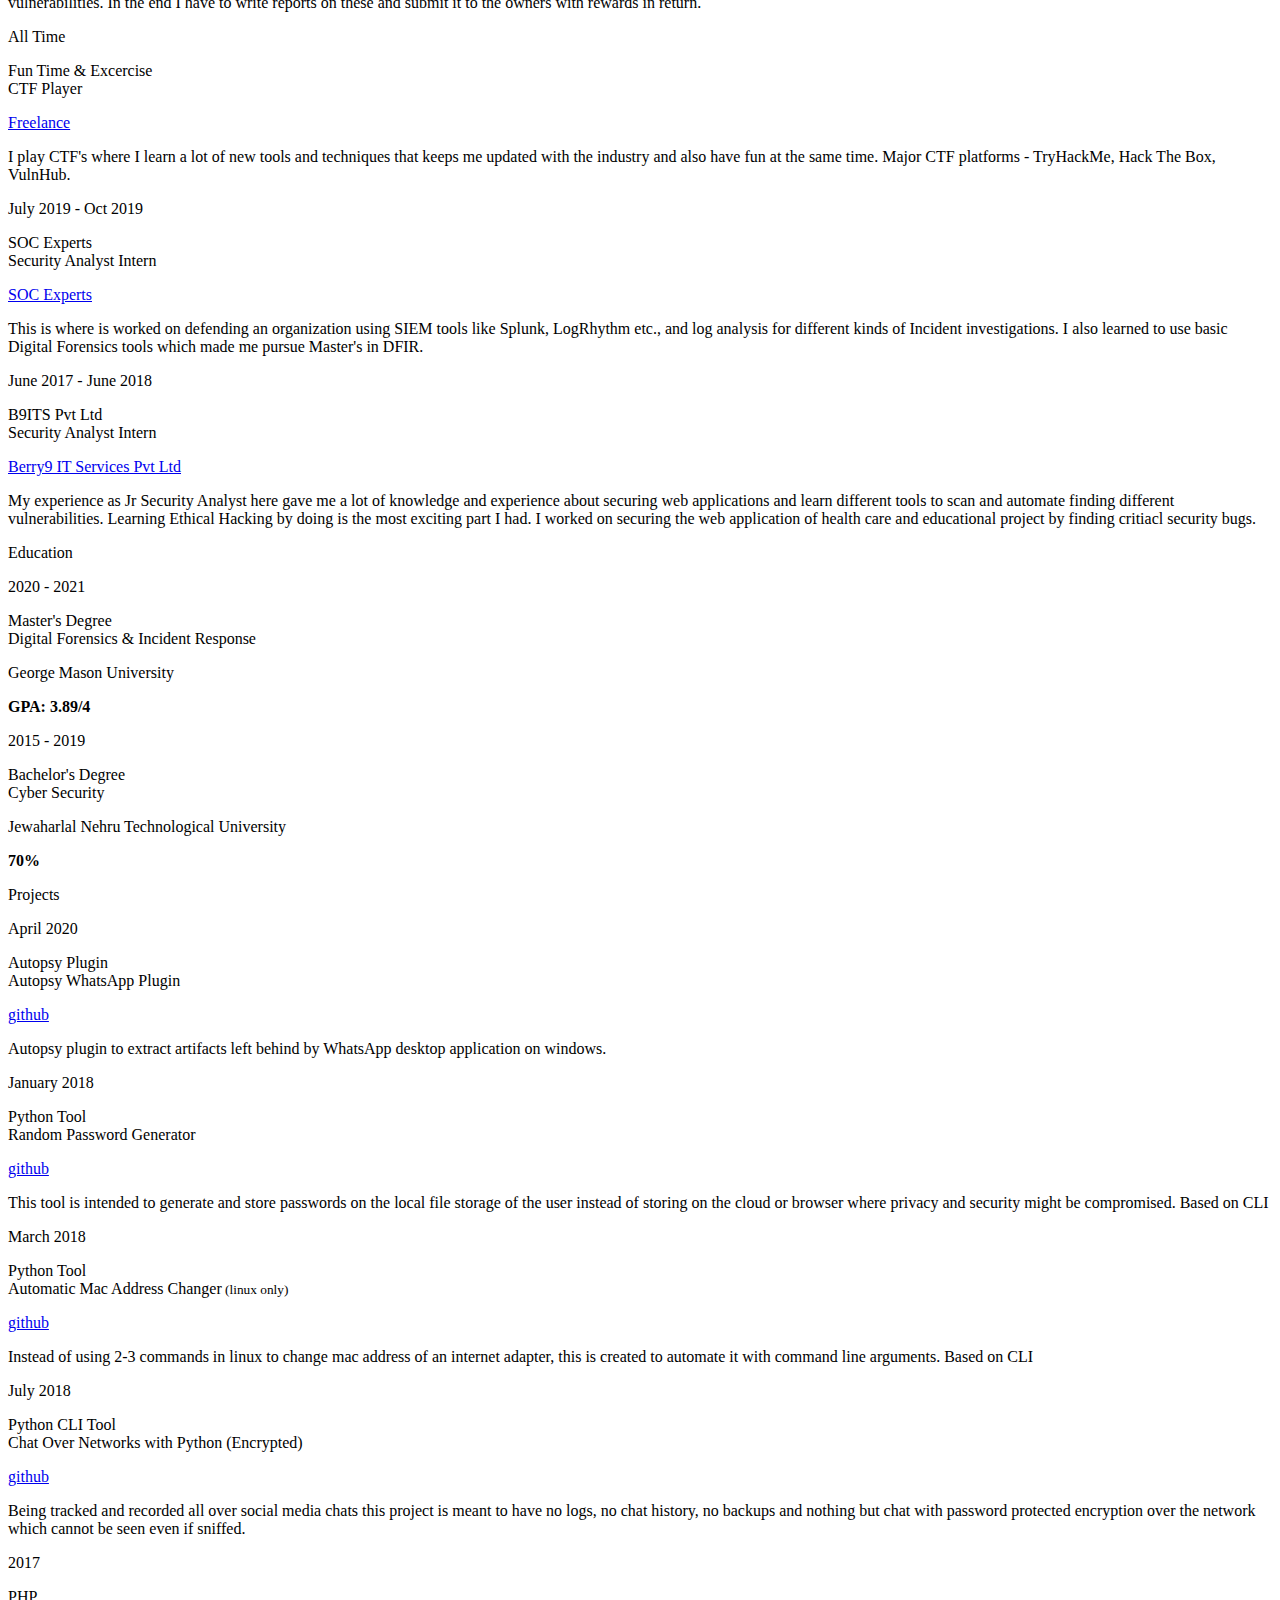
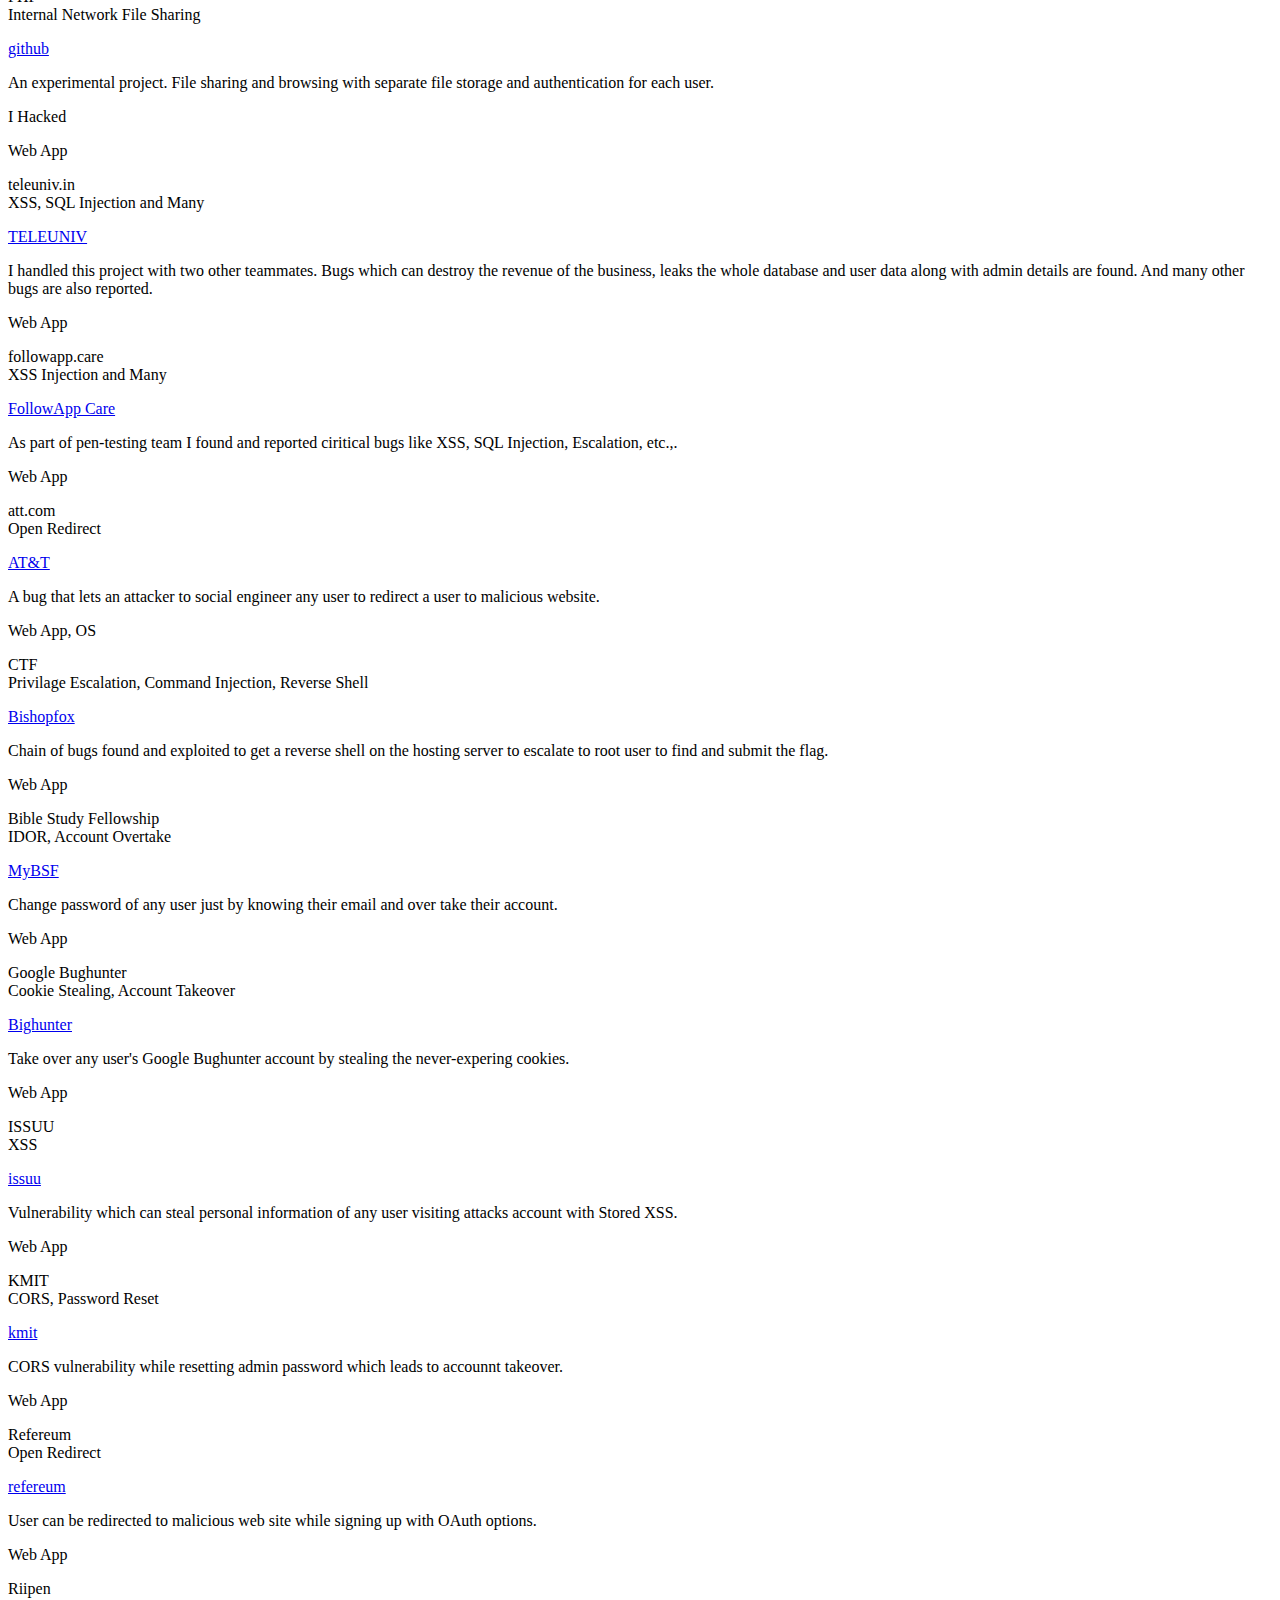
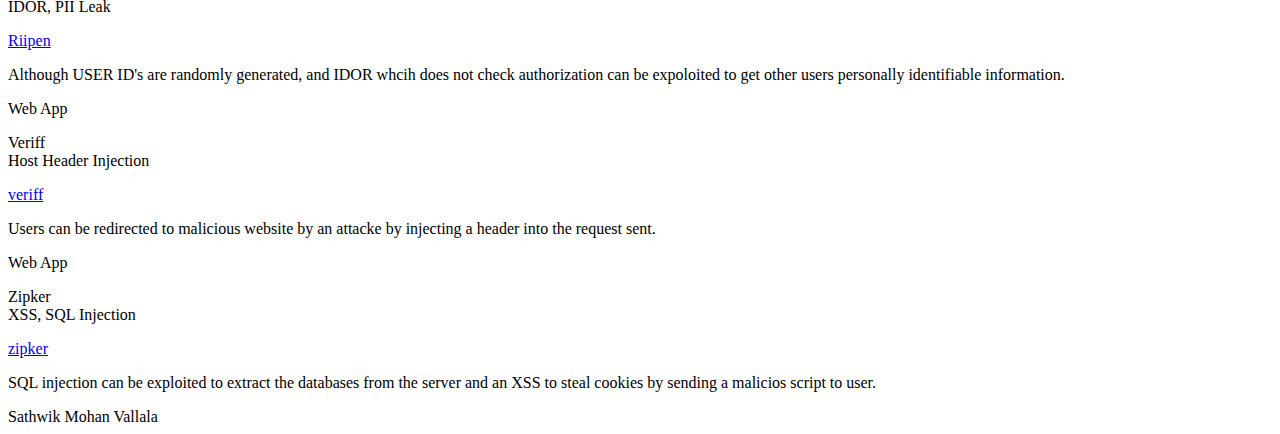
==== commit 53ad87d6: "Update index.html" ====
--- a/index.html
+++ b/index.html
@@ -50,7 +50,7 @@
 						<div class="section">
 							<div class="container">
 								<div class="button-container">
-									<a class="btn btn-default btn-round btn-lg btn-icon" href="https://twitter.com/MohanSathwik" rel="tooltip" target="_blank"><i class="fa fa-twitter"></i></a><a class="btn btn-default btn-round btn-lg btn-icon" href="https://www.linkedin.com/in/sathwik-mohan" target="_blank" rel="tooltip"><i class="fa fa-linkedin"></i></a><a class="btn btn-default btn-round btn-lg btn-icon" href="https://github.com/sathwikv143" target="_blank" rel="tooltip"><i class="fa fa-github"></i></a><a class="btn btn-default btn-round btn-lg btn-icon" href="https://www.instagram.com/b_3_4_s_7" target="_blank" rel="tooltip"><i class="fa fa-instagram"></i></a>
+									<a class="btn btn-default btn-round btn-lg btn-icon" href="https://calendar.app.google/Y3KVPYzuMkdNx9TE7" rel="tooltip" target="_blank"><i class="fa fa-calendar"></i></a><a class="btn btn-default btn-round btn-lg btn-icon" href="https://www.linkedin.com/in/sathwik-mohan" target="_blank" rel="tooltip"><i class="fa fa-linkedin"></i></a><a class="btn btn-default btn-round btn-lg btn-icon" href="https://github.com/sathwikv143" target="_blank" rel="tooltip"><i class="fa fa-github"></i></a><a class="btn btn-default btn-round btn-lg btn-icon" href="https://www.instagram.com/b_3_4_s_7" target="_blank" rel="tooltip"><i class="fa fa-instagram"></i></a>
 								</div>
 								</div>
 							</div>
@@ -80,12 +80,12 @@
 										<div class="card-body">
 											<div class="h4 mt-0 title">Get in touch</div>
 											<div class="row">
+												<div class="col-sm-8"><strong class="text-uppercase"><a class="btn-primary btn-round btn-lg btn" href="https://calendar.app.google/Y3KVPYzuMkdNx9TE7">Schedule a Call with Me</a></strong></div>
+												<div class="col-sm-8"></div>
+											</div>
+											<div class="row mt-3">
 												<div class="col-sm-4"><strong class="text-uppercase">Email:</strong></div>
 												<div class="col-sm-8">sathwikv143@gmail.com</div>
-											</div>
-											<div class="row mt-3">
-												<div class="col-sm-4"><strong class="text-uppercase">Phone:</strong></div>
-												<div class="col-sm-8">+1(571)-373-XXXX</div>
 											</div>
 											<div class="row mt-3">
 												<div class="col-sm-4"><strong class="text-uppercase">Address:</strong></div>
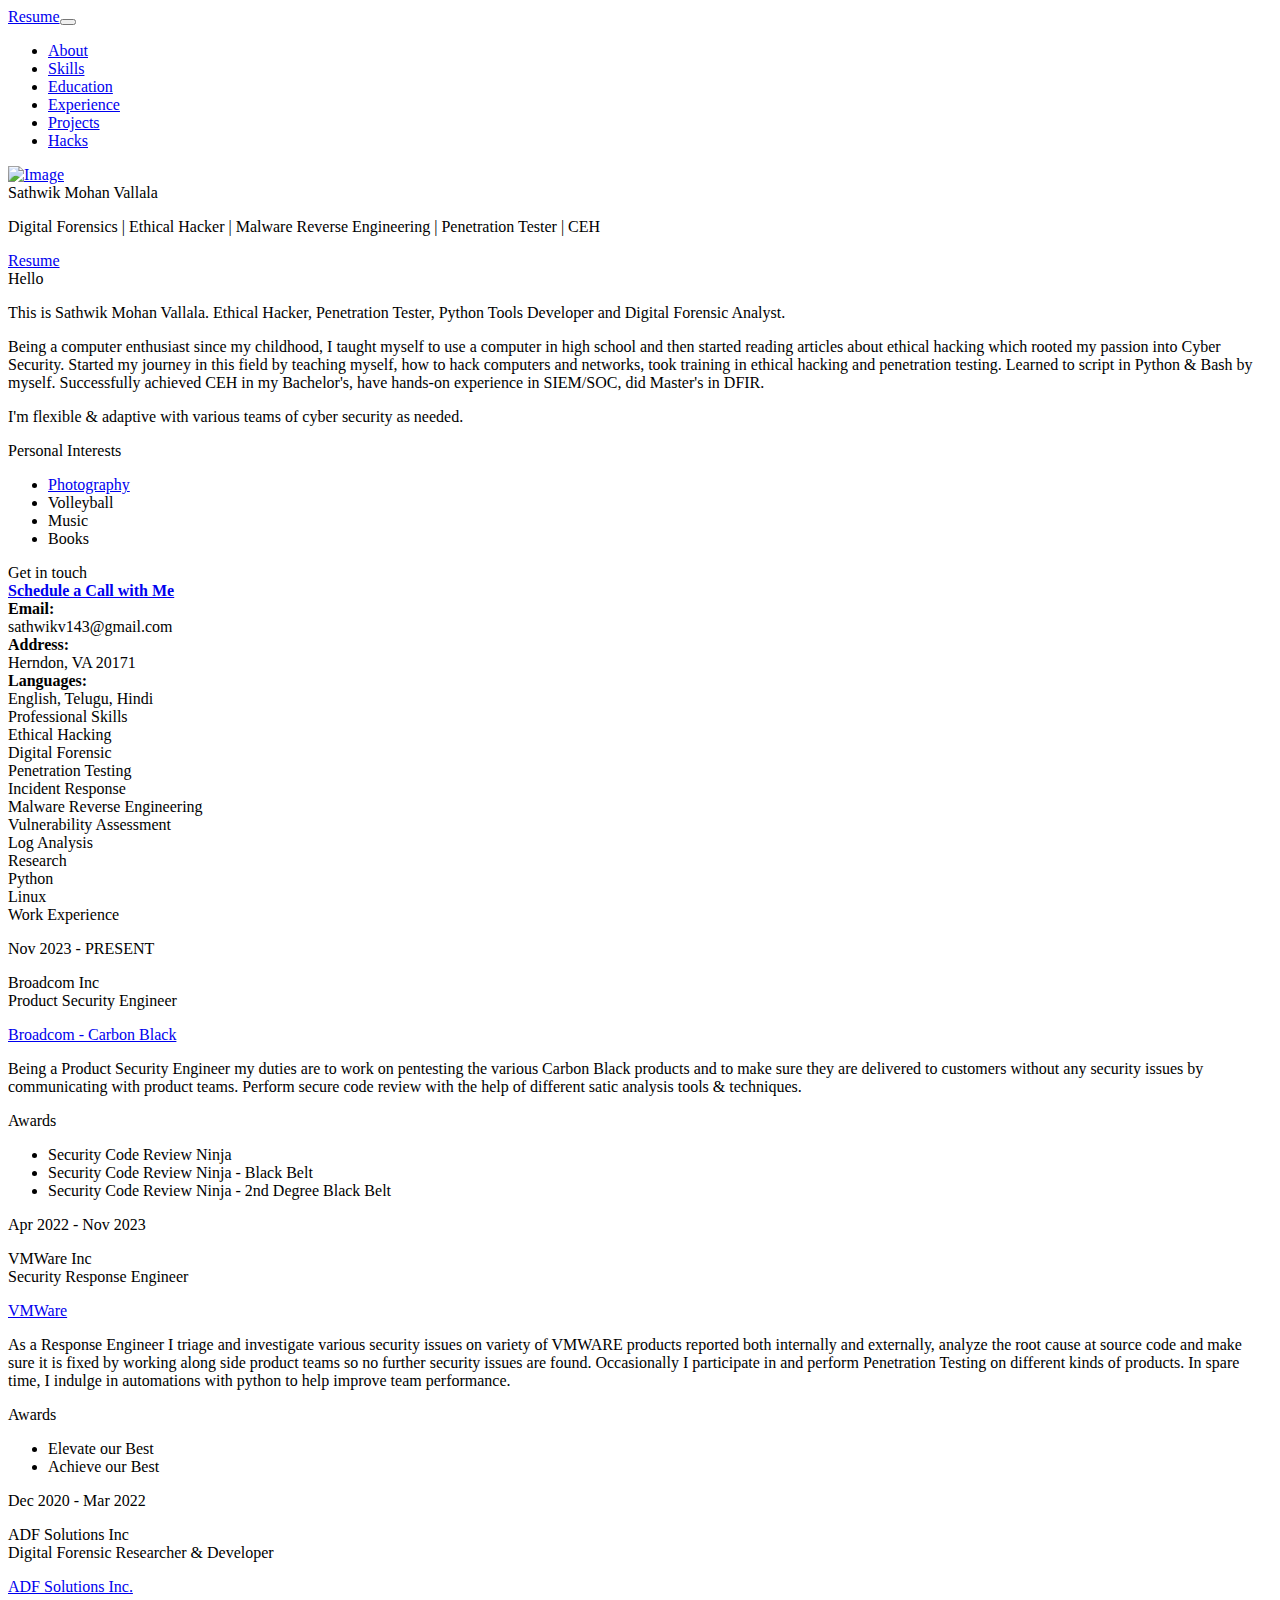
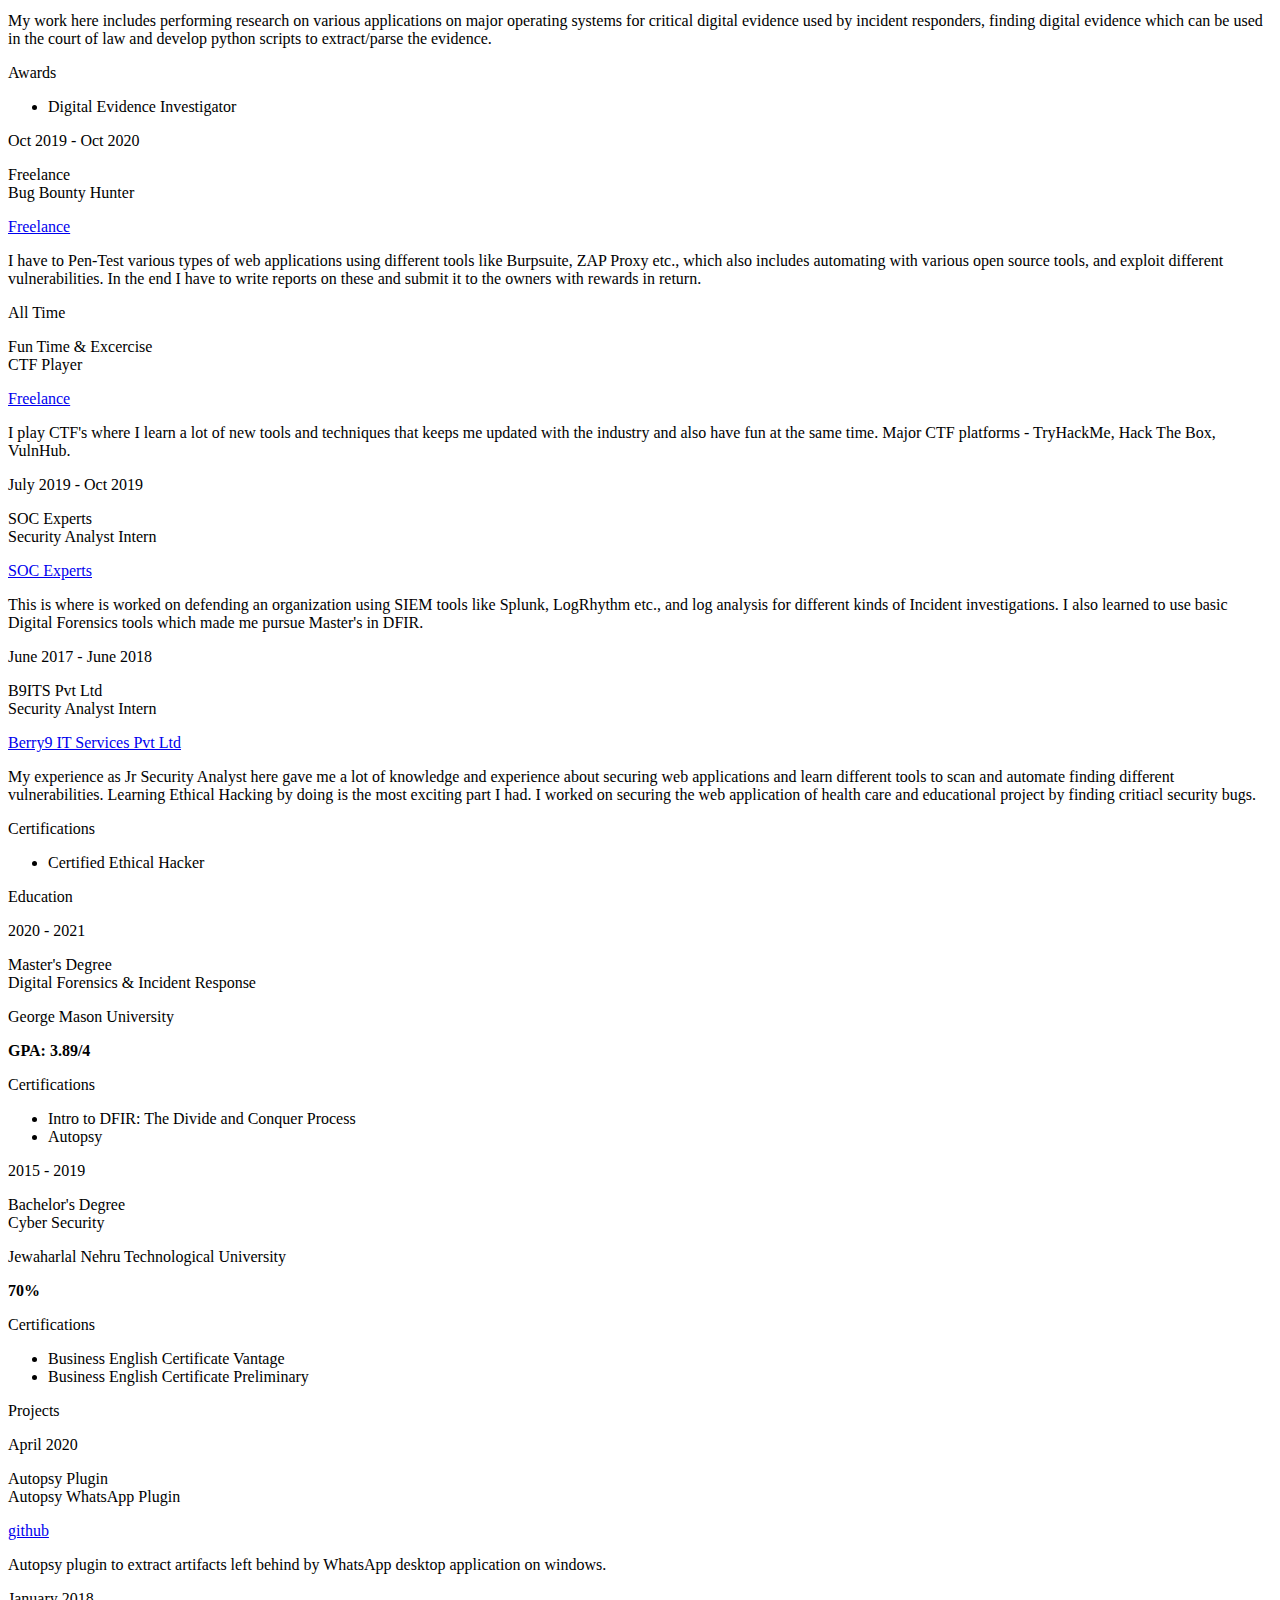
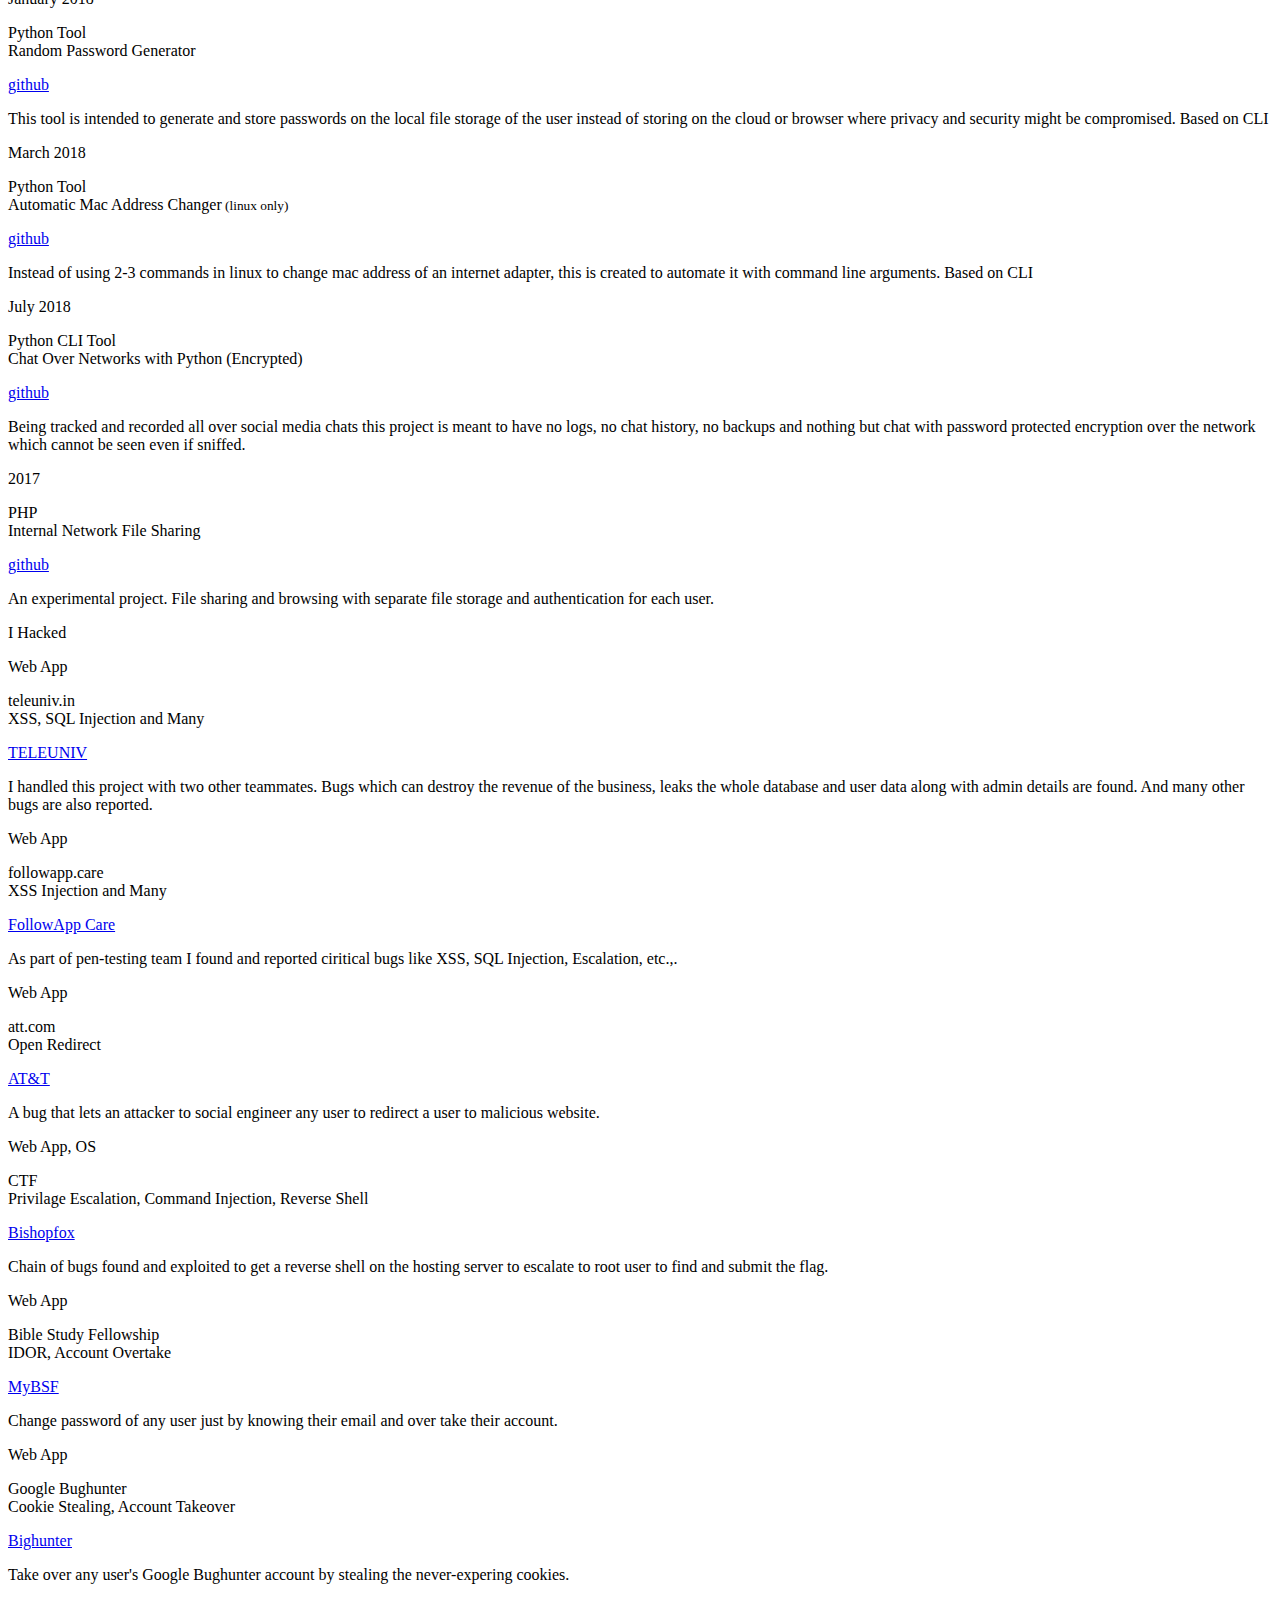
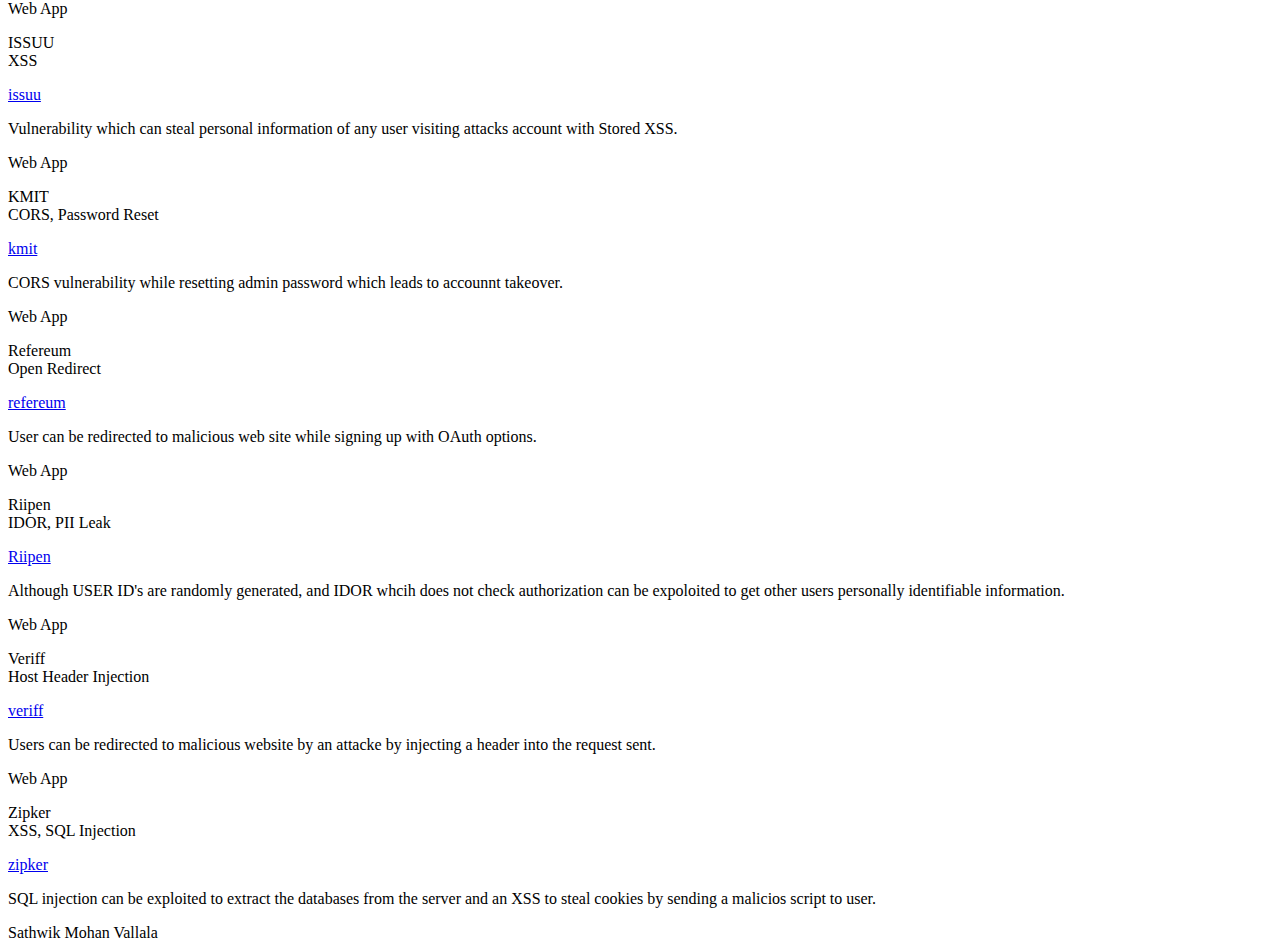
==== commit 7041bb39: "Update index.html" ====
--- a/index.html
+++ b/index.html
@@ -337,7 +337,12 @@
 					<div class="card-body">
 						<div class="h5">Product Security Engineer</div>
 						<p class="category"><a href="https://www.broadcom.com" target="_blank">Broadcom - Carbon Black</a></p>
-						<p>Being a Product Security Engineer my duties are to work on pentesting the various Carbon Black products and to make sure they are delivered to customers without any security issues.</p>
+						<p>Being a Product Security Engineer my duties are to work on pentesting the various Carbon Black products and to make sure they are delivered to customers without any security issues by communicating with product teams. Perform secure code review with the help of different satic analysis tools & techniques.</p>
+						<p class="category">Awards</p>
+						<ul>
+							<li>Security Code Review Ninja</li>
+							<li>Security Code Review Ninja - Black Belt</li>							<li>Security Code Review Ninja - 2nd Degree Black Belt</li>
+						</ul>
 					</div>
 				</div>
 			</div>
@@ -355,6 +360,11 @@
 						<div class="h5">Security Response Engineer</div>
 						<p class="category"><a href="https://www.vmware.com/" target="_blank">VMWare</a></p>
 						<p>As a Response Engineer I triage and investigate various security issues on variety of VMWARE products reported both internally and externally, analyze the root cause at source code and make sure it is fixed by working along side product teams so no further security issues are found. Occasionally I participate in and perform Penetration Testing on different kinds of products. In spare time, I indulge in automations with python to help improve team performance.</p>
+						<p class="category">Awards</p>
+						<ul>
+							<li>Elevate our Best</li>
+							<li>Achieve our Best</li>
+						</ul>
 					</div>
 				</div>
 			</div>
@@ -372,6 +382,10 @@
 						<div class="h5">Digital Forensic Researcher & Developer</div>
 						<p class="category"><a href="https://www.adfsolutions.com/" target="_blank">ADF Solutions Inc.</a></p>
 						<p>My work here includes performing research on various applications on major operating systems for critical digital evidence used by incident responders, finding digital evidence which can be used in the court of law and develop python scripts to extract/parse the evidence.</p>
+						<p class="category">Awards</p>
+						<ul>
+							<li>Digital Evidence Investigator</li>
+						</ul>
 					</div>
 				</div>
 			</div>
@@ -440,6 +454,10 @@
 						<div class="h5">Security Analyst Intern</div>
 						<p class="category"><a href="https://www.berry9.com/" target="_blank">Berry9 IT Services Pvt Ltd</a></p>
 						<p>My experience as Jr Security Analyst here gave me a lot of knowledge and experience about securing web applications and learn different tools to scan and automate finding different vulnerabilities. Learning Ethical Hacking by doing is the most exciting part I had. I worked on securing the web application of health care and educational project by finding critiacl security bugs.</p>
+						<p class="category">Certifications</p>
+						<ul>
+							<li>Certified Ethical Hacker</li>
+						</ul>
 					</div>
 				</div>
 			</div>
@@ -481,6 +499,11 @@
 						<p class="category">George Mason University</p>
 						<!-- <p>Stepped into my dream world, started learning alot. Enjoying alot.</p> -->
 						<p><b>GPA: 3.89/4</b></p>
+						<p class="category">Certifications</p>
+						<ul>
+							<li>Intro to DFIR: The Divide and Conquer Process</li>
+							<li>Autopsy</li>
+						</ul>
 					</div>
 				</div>
 			</div>
@@ -499,6 +522,11 @@
 						<p class="category">Jewaharlal Nehru Technological University</p>
 						<!-- <p>Joined with high expectations as shown in movies and nothing in mind on what I should do in future to live, then 3 years passed, now I'm a Ethical Hacker driven by my passion to Cyber Security and Information Security. With many experiences here I'm very happy for having best friends and lecturers.</p> -->
 						<p><b>70%</b></p>
+						<p class="category">Certifications</p>
+						<ul>
+							<li>Business English Certificate Vantage</li>
+							<li>Business English Certificate Preliminary</li>
+						</ul>
 					</div>
 				</div>
 			</div>
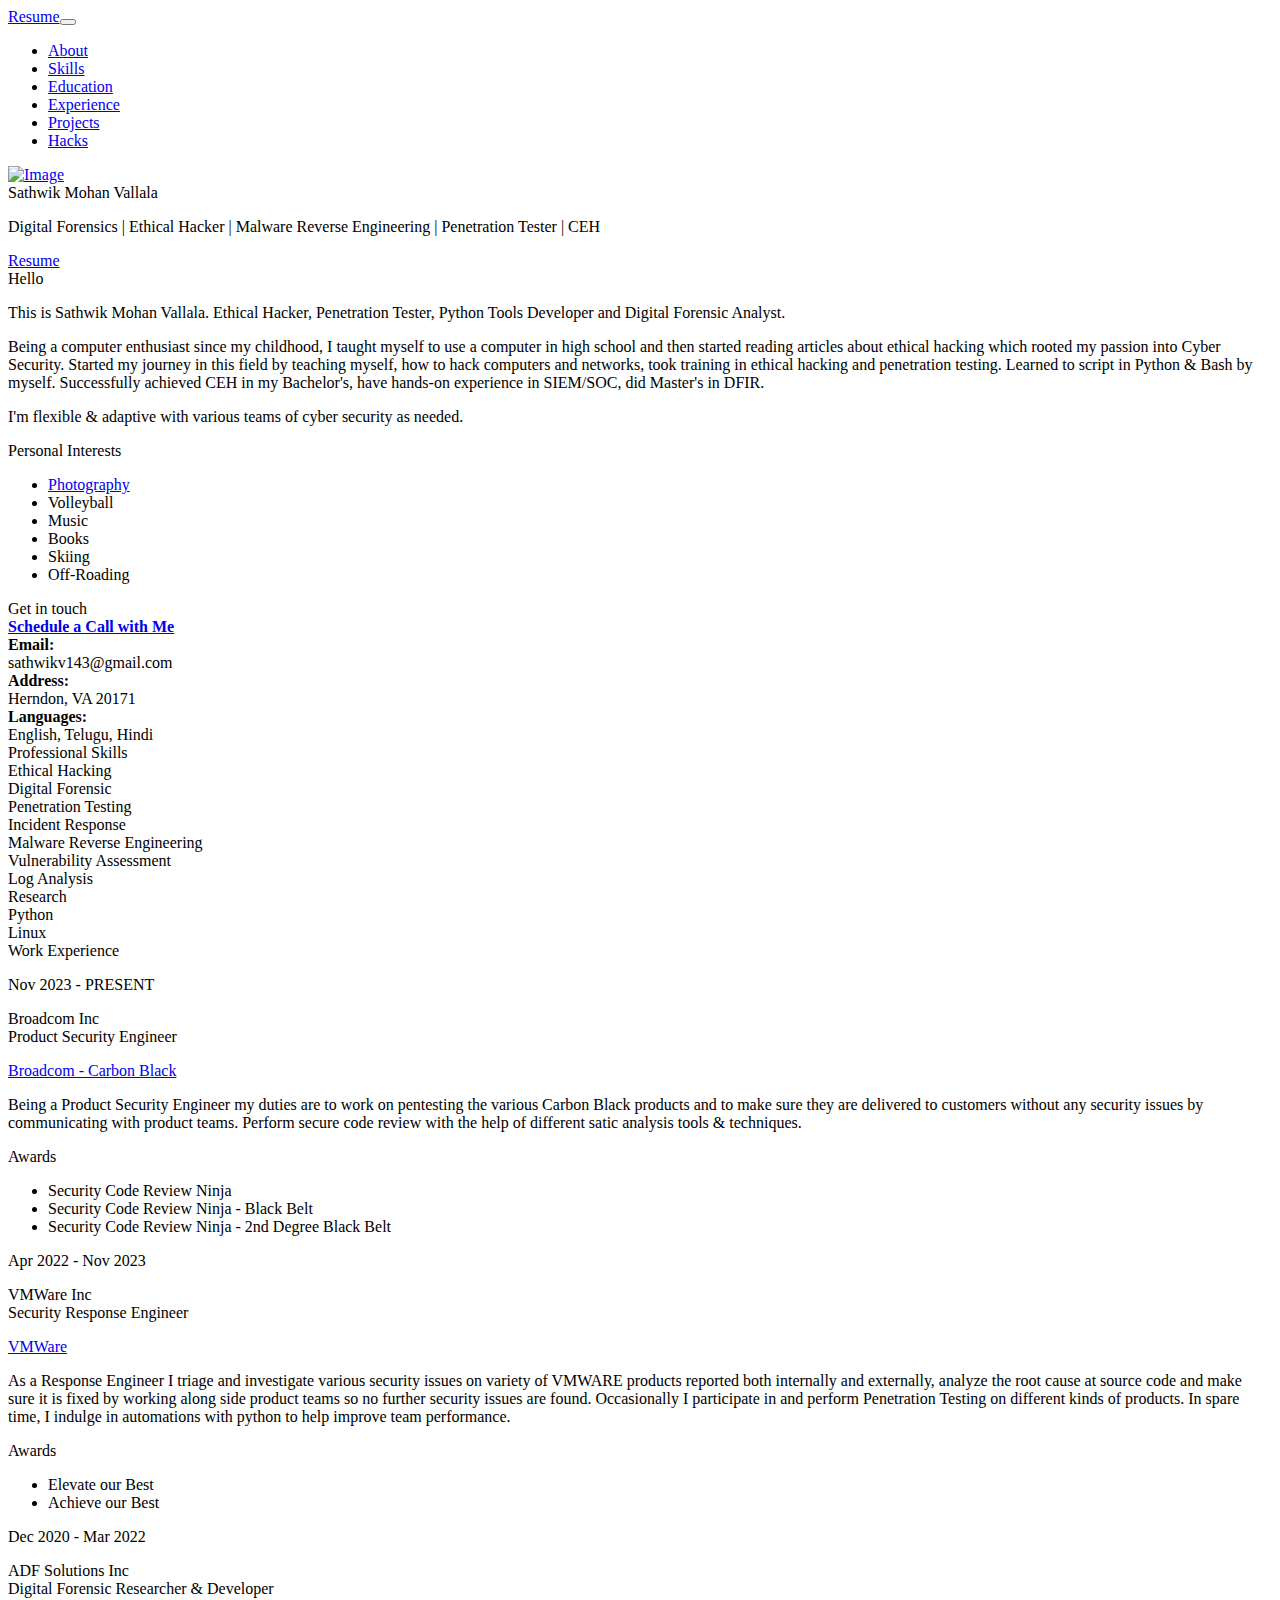
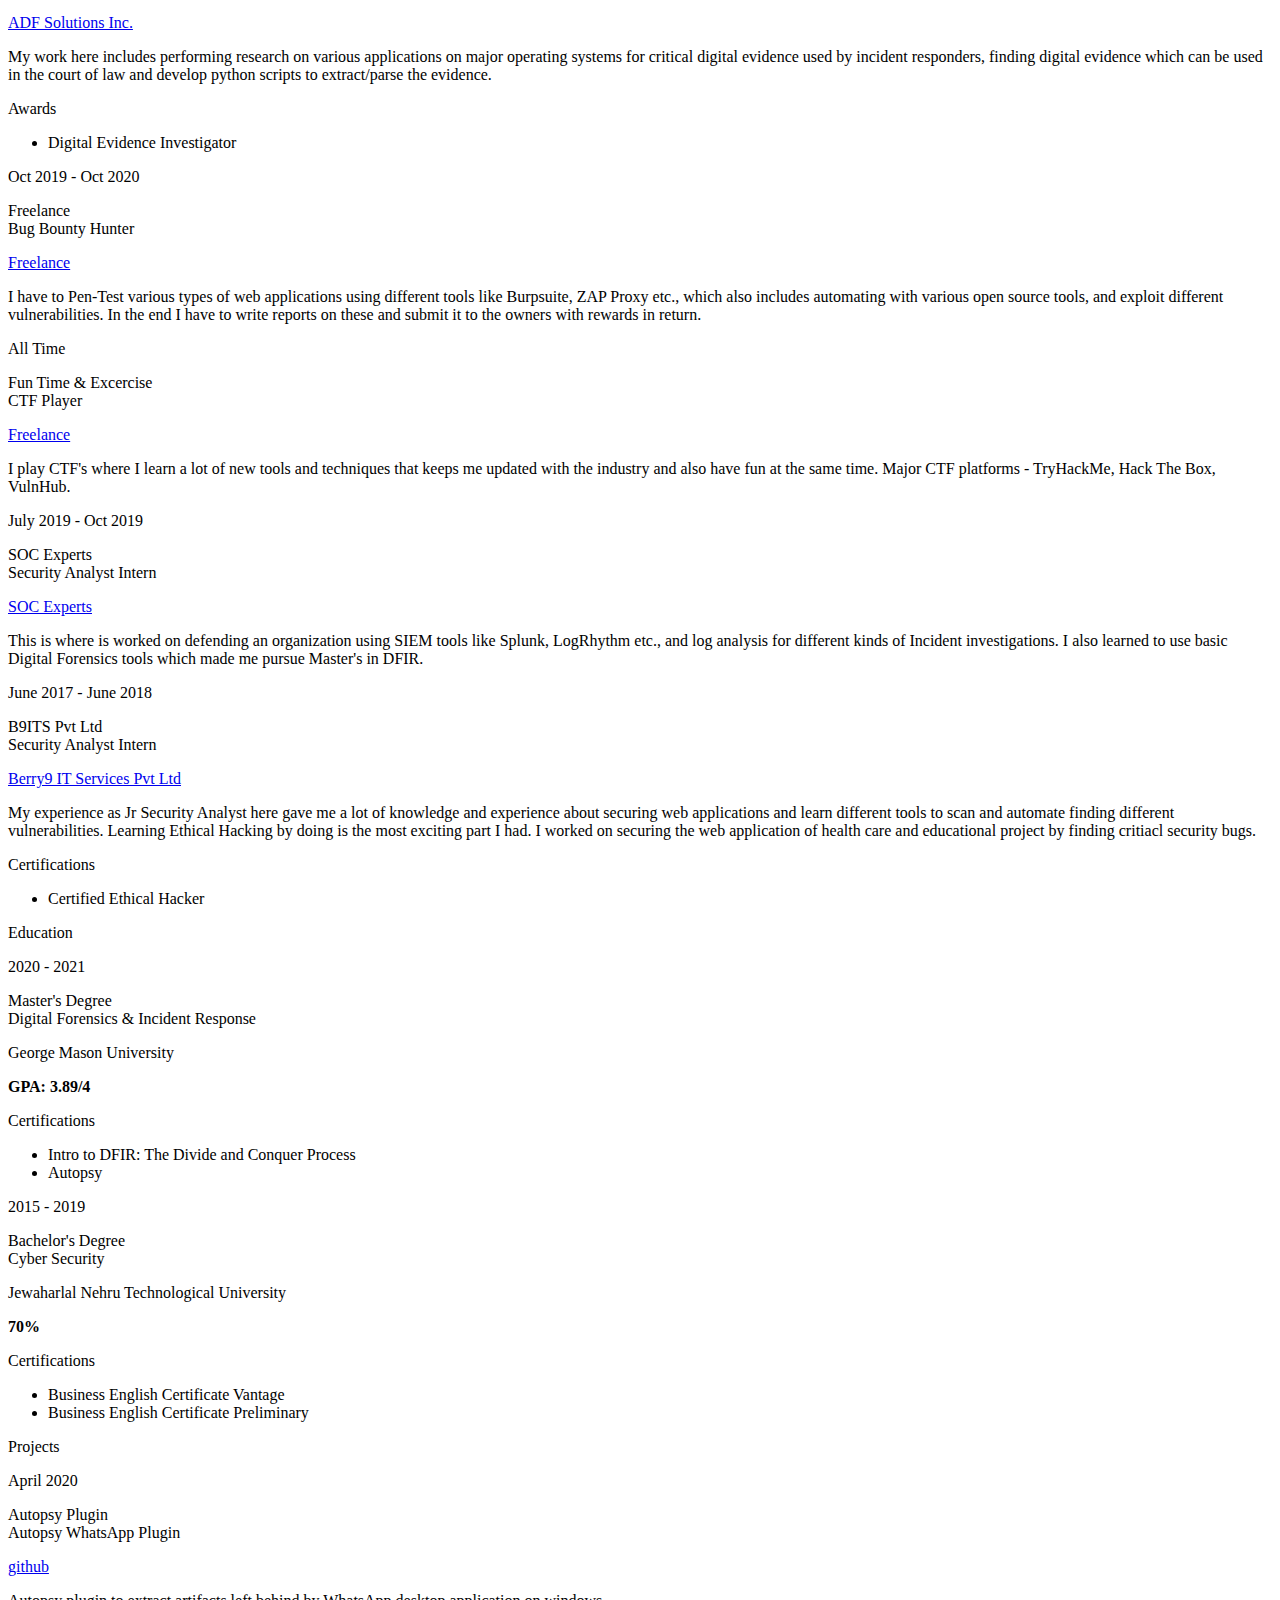
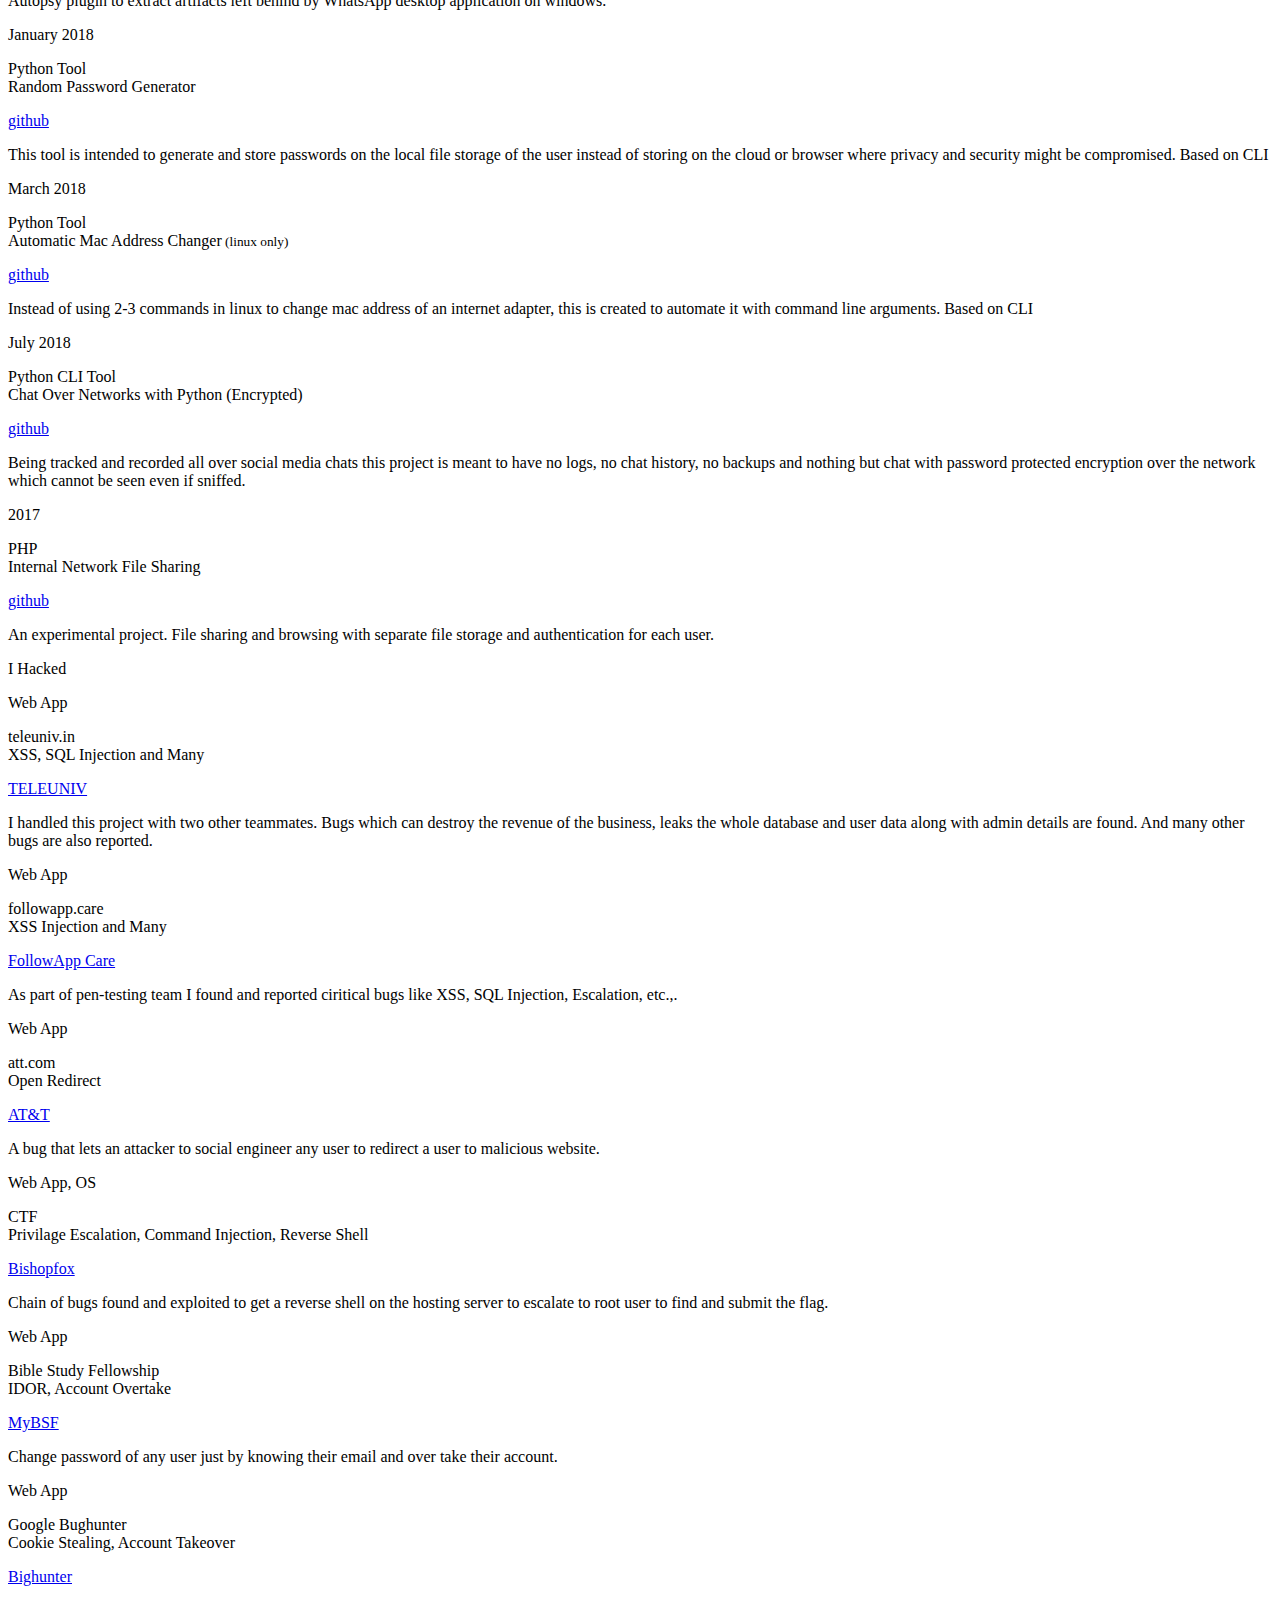
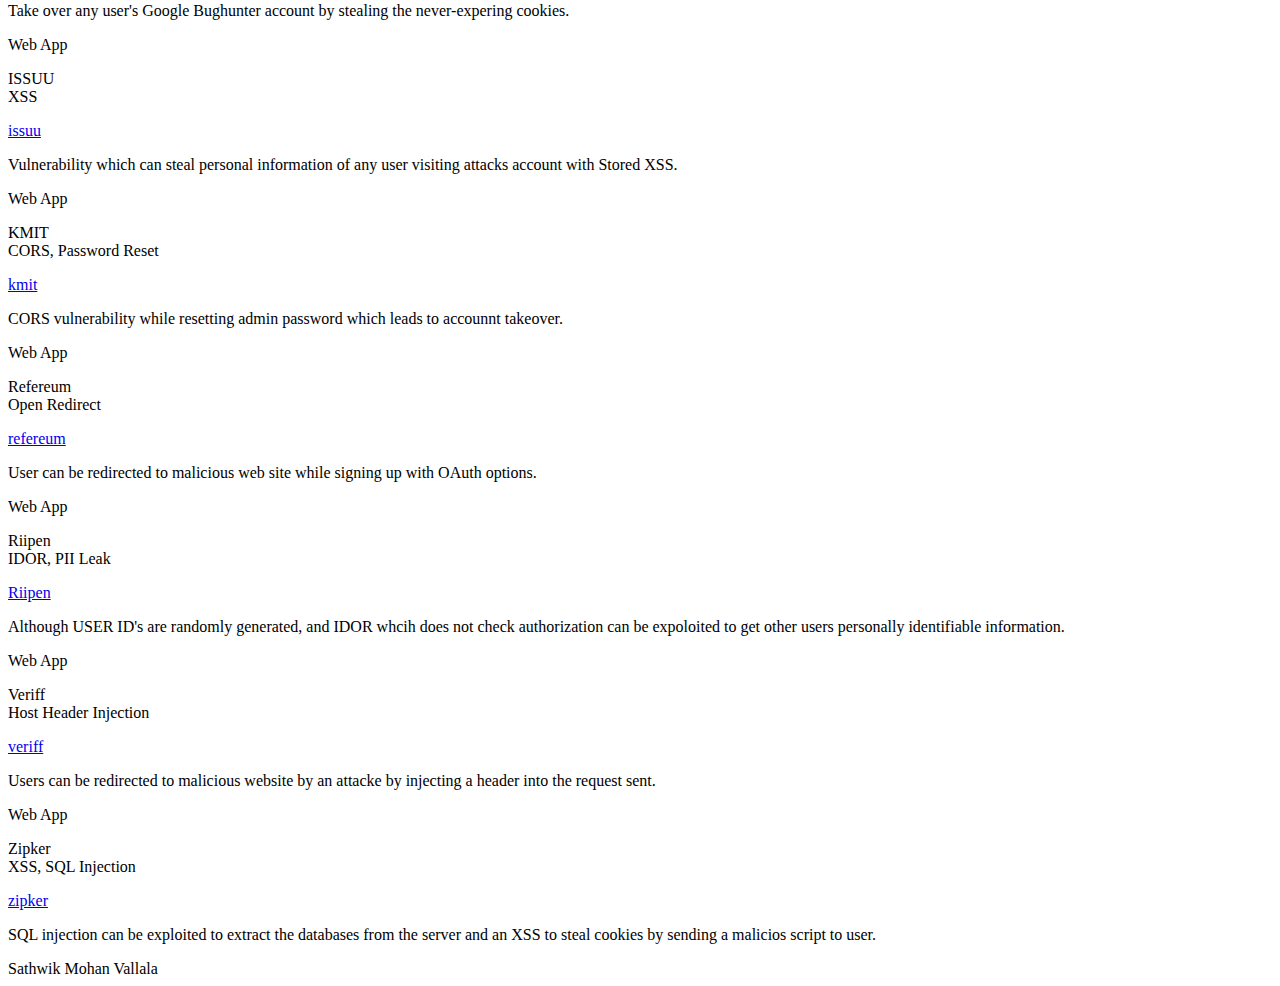
==== commit 74a8560c: "Update index.html" ====
--- a/index.html
+++ b/index.html
@@ -73,6 +73,8 @@
 											<li>Volleyball</li>
 											<li>Music</li>
 											<li>Books</li>
+											<li>Skiing</li>
+											<li>Off-Roading</li>
 										</ul>
 										</div>
 									</div>
@@ -80,7 +82,7 @@
 										<div class="card-body">
 											<div class="h4 mt-0 title">Get in touch</div>
 											<div class="row">
-												<div class="col-sm-8"><strong class="text-uppercase"><a class="btn-primary btn-round btn-lg btn" href="https://calendar.app.google/Y3KVPYzuMkdNx9TE7">Schedule a Call with Me</a></strong></div>
+												<div class="col-sm-8"><strong class="text-uppercase"><a class="btn-primary btn-round btn-lg btn" target="_blank" href="https://calendar.app.google/Y3KVPYzuMkdNx9TE7">Schedule a Call with Me</a></strong></div>
 												<div class="col-sm-8"></div>
 											</div>
 											<div class="row mt-3">
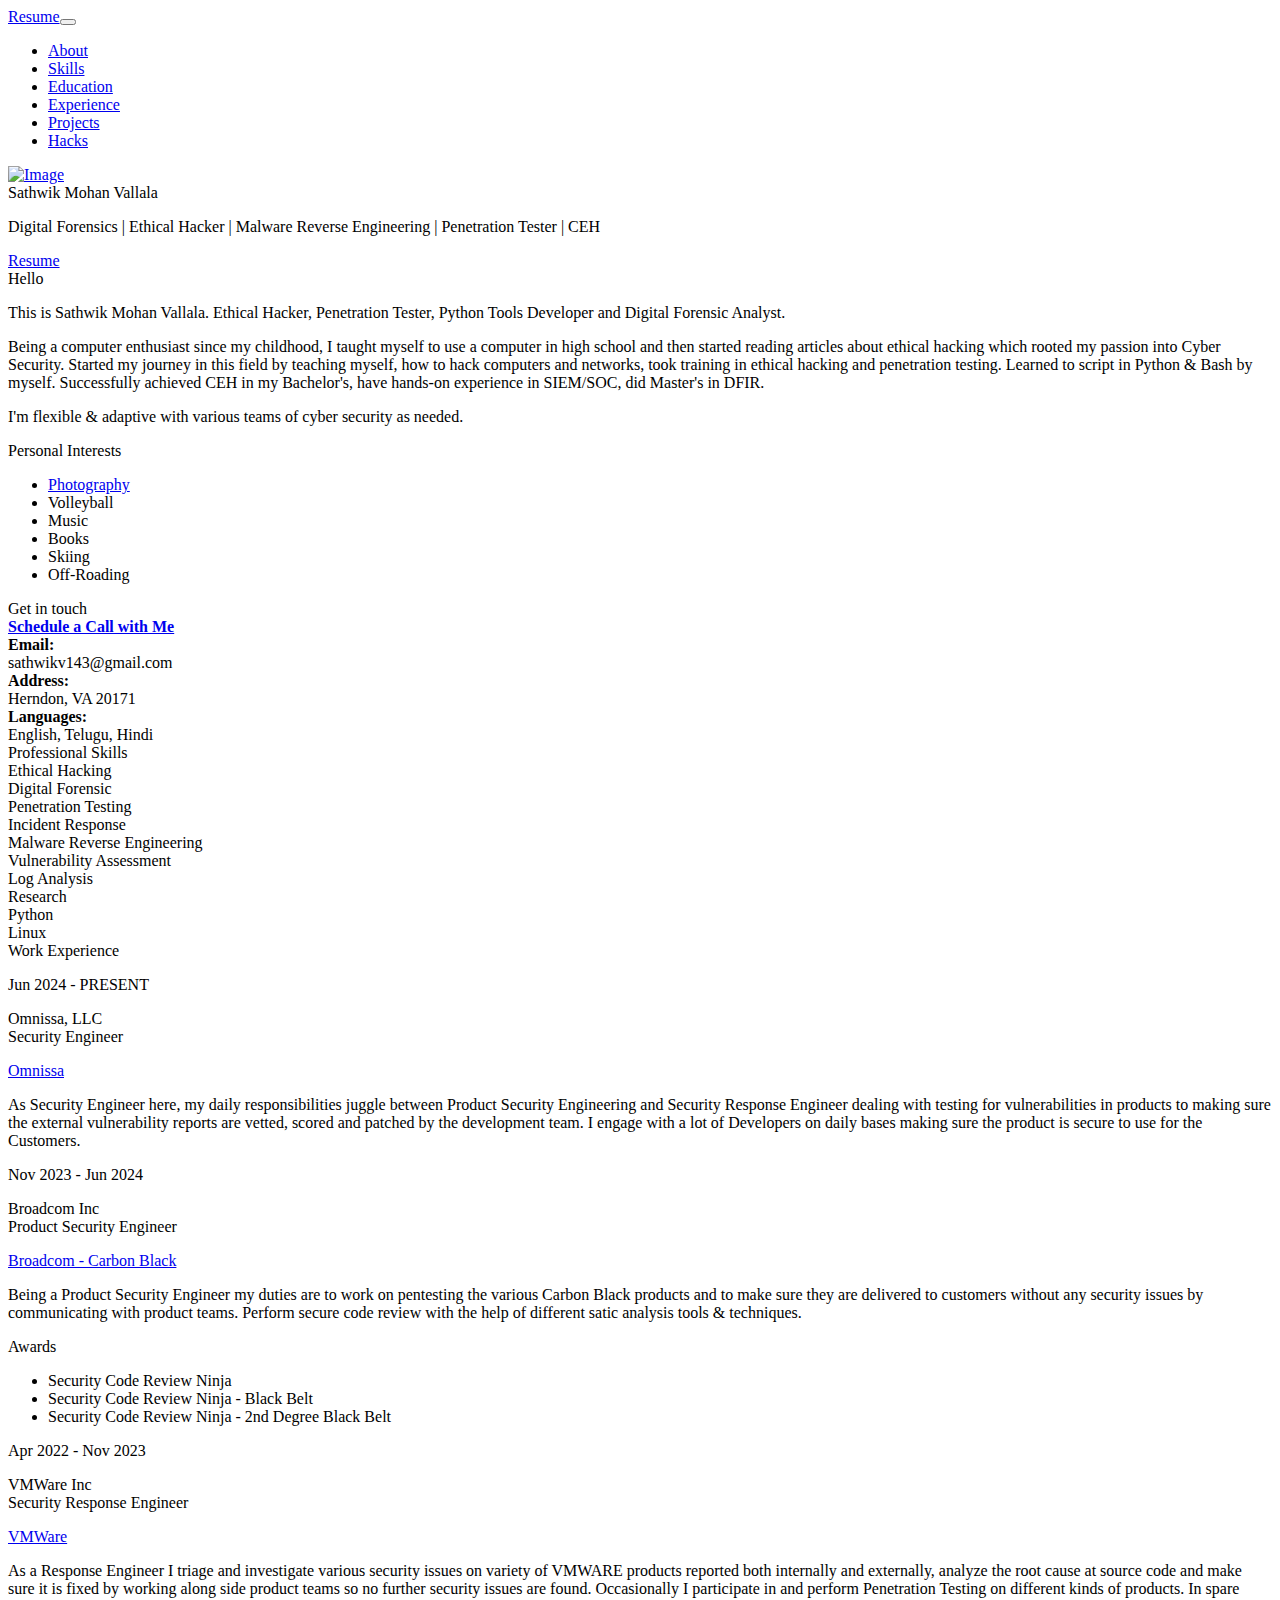
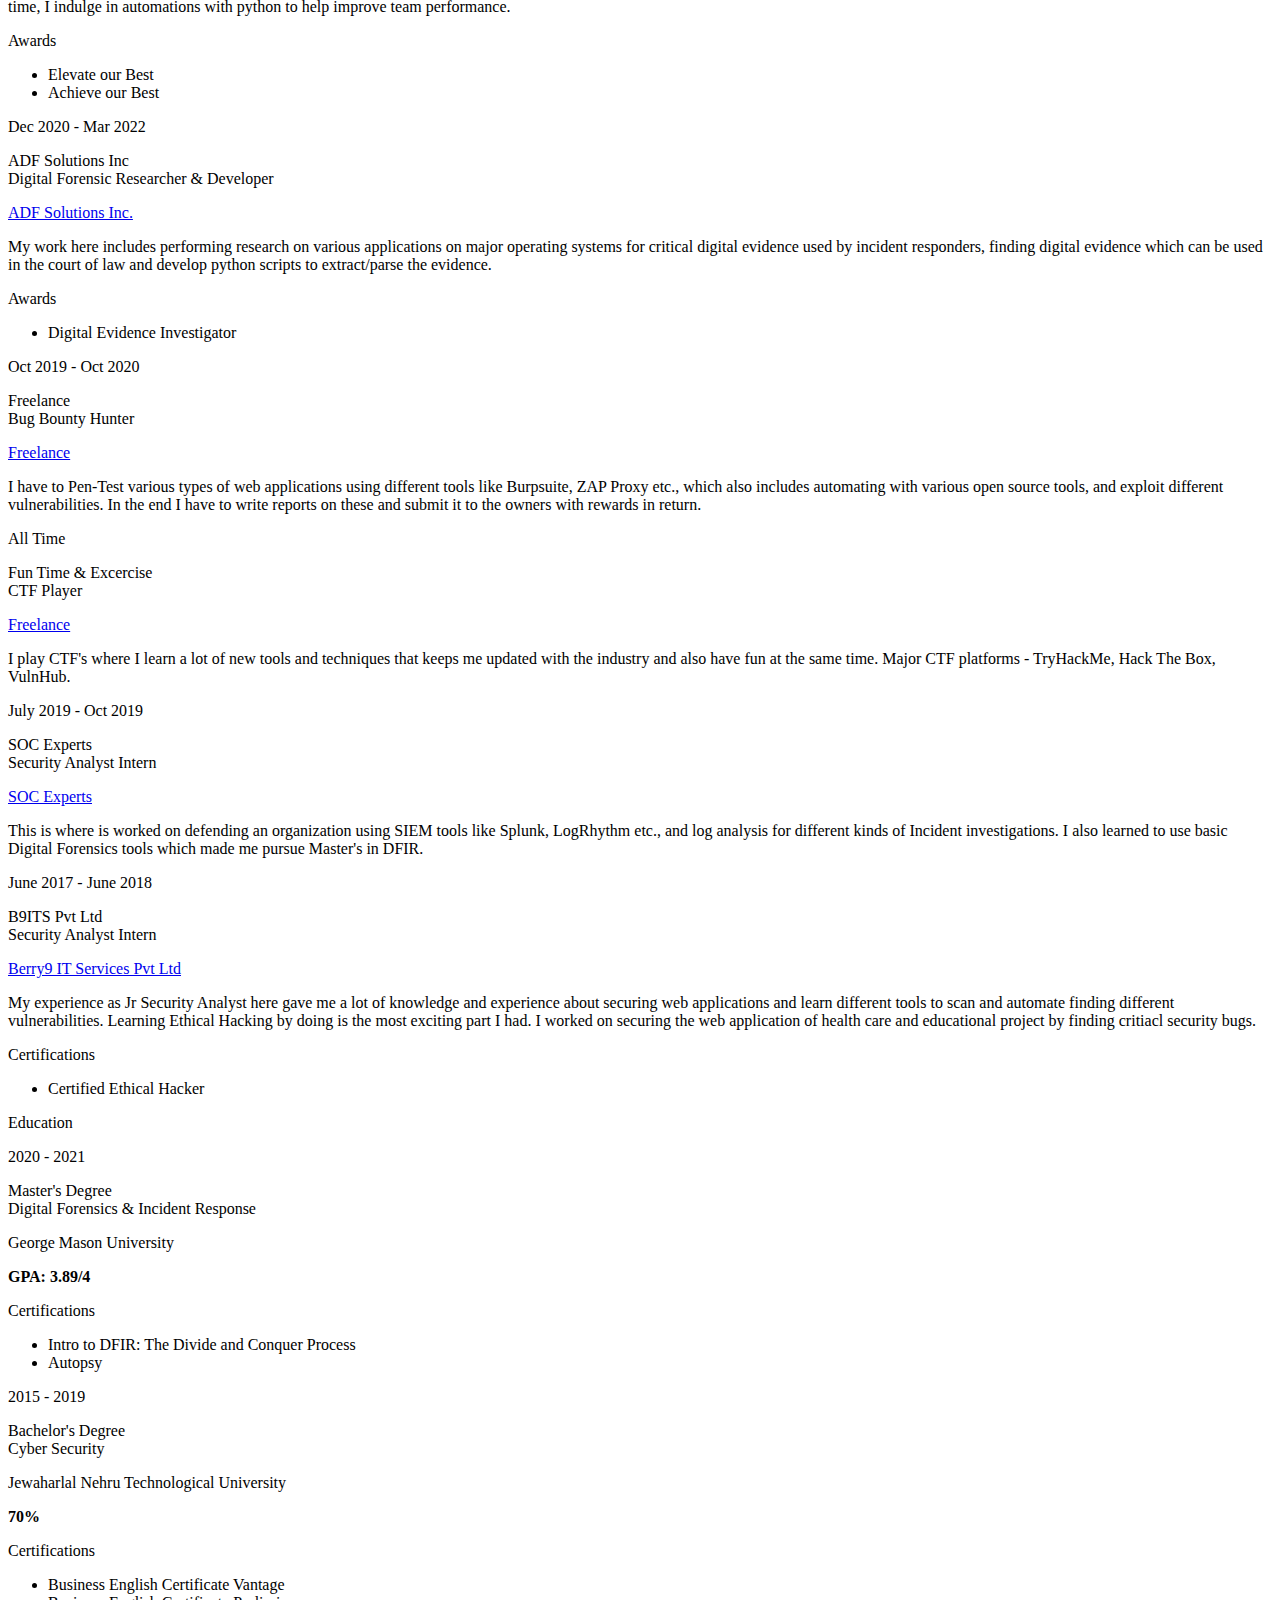
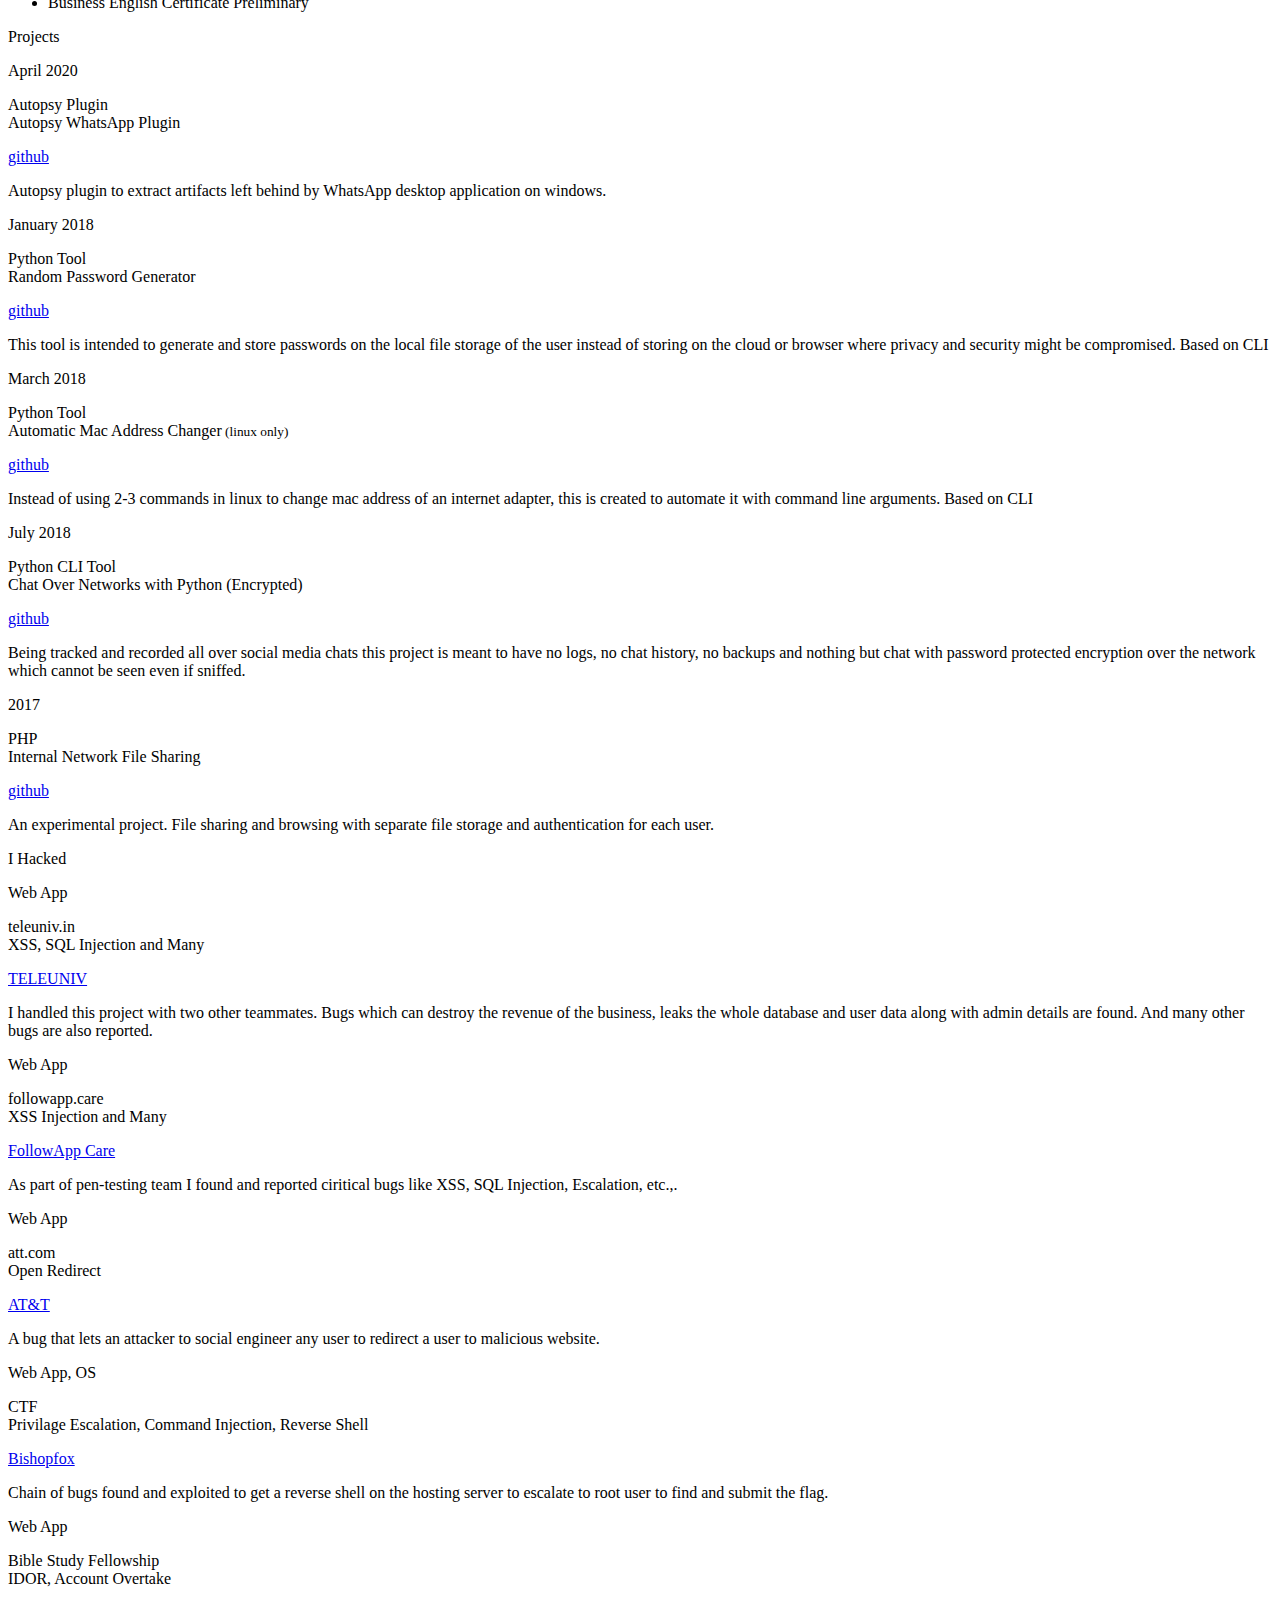
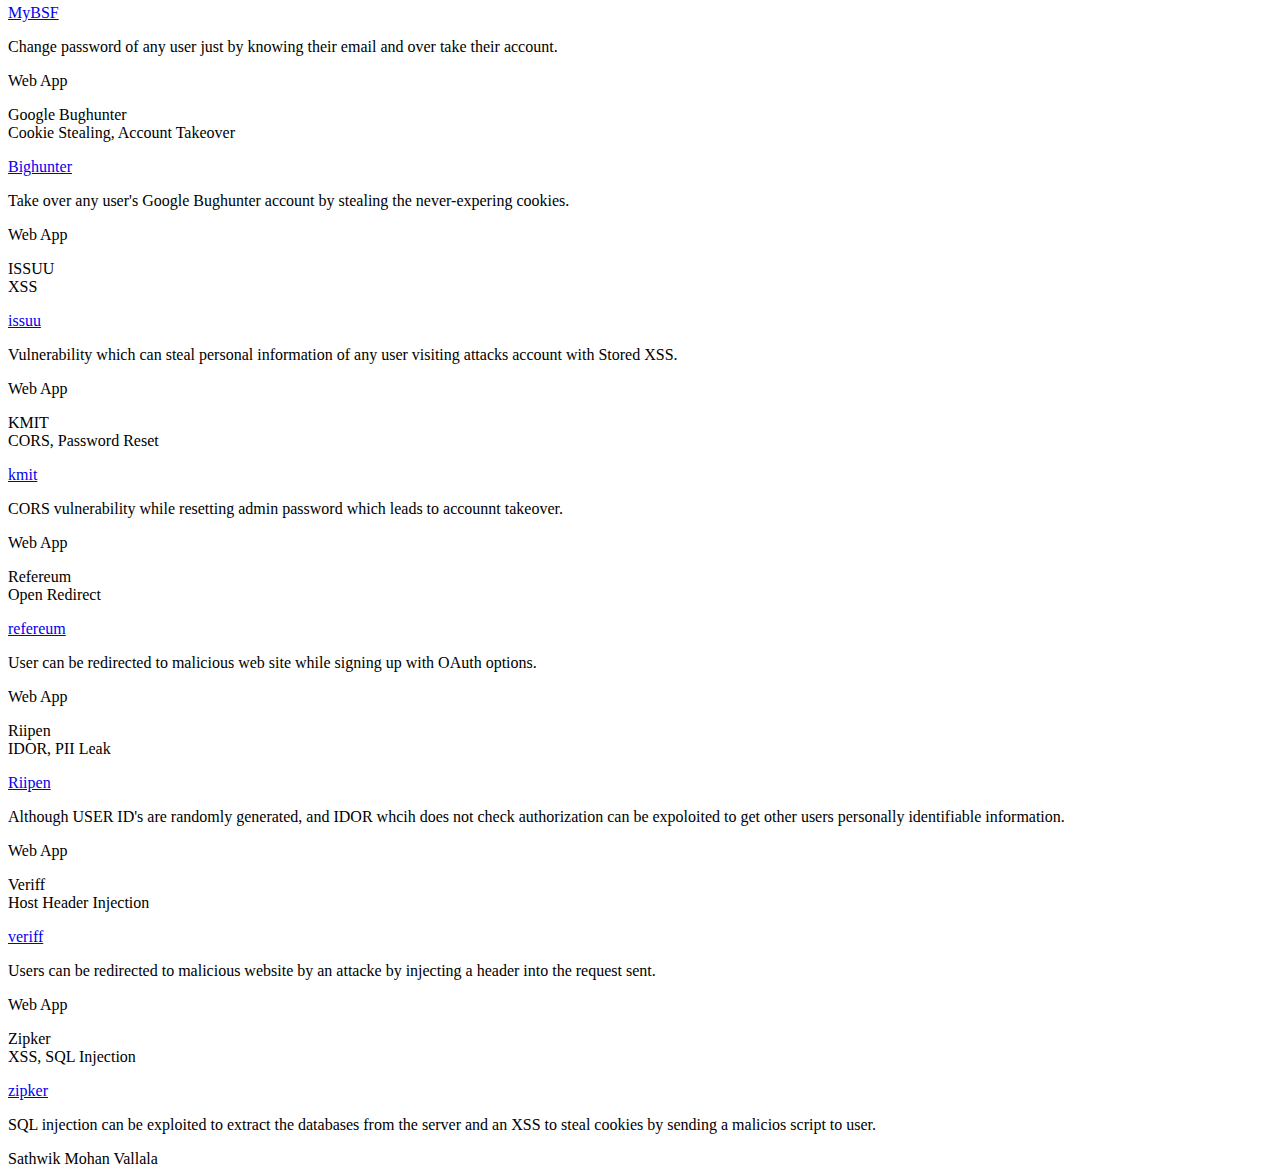
==== commit 8c7c23be: "New Experience" ====
--- a/index.html
+++ b/index.html
@@ -331,7 +331,30 @@
 			<div class="row">
 				<div class="col-md-3 bg-primary" data-aos="fade-right" data-aos-offset="50" data-aos-duration="500">
 					<div class="card-body cc-experience-header">
-						<p>Nov 2023 - PRESENT</p>
+						<p>Jun 2024 - PRESENT</p>
+						<div class="h5">Omnissa, LLC</div>
+					</div>
+				</div>
+				<div class="col-md-9" data-aos="fade-left" data-aos-offset="50" data-aos-duration="500">
+					<div class="card-body">
+						<div class="h5">Security Engineer</div>
+						<p class="category"><a href="https://www.omnissa.com" target="_blank">Omnissa</a></p>
+						<p>As Security Engineer here, my daily responsibilities juggle between Product Security Engineering and Security Response Engineer dealing with testing for vulnerabilities in products to making sure the external vulnerability reports are vetted, scored and patched by the development team. I engage with a lot of Developers on daily bases making sure the product is secure to use for the Customers.</p>
+						<!-- <p class="category">Awards</p>
+						<ul>
+							<li>Security Code Review Ninja</li>
+							<li>Security Code Review Ninja - Black Belt</li>
+							<li>Security Code Review Ninja - 2nd Degree Black Belt</li>
+						</ul> -->
+					</div>
+				</div>
+			</div>
+		</div>
+		<div class="card">
+			<div class="row">
+				<div class="col-md-3 bg-primary" data-aos="fade-right" data-aos-offset="50" data-aos-duration="500">
+					<div class="card-body cc-experience-header">
+						<p>Nov 2023 - Jun 2024</p>
 						<div class="h5">Broadcom Inc</div>
 					</div>
 				</div>
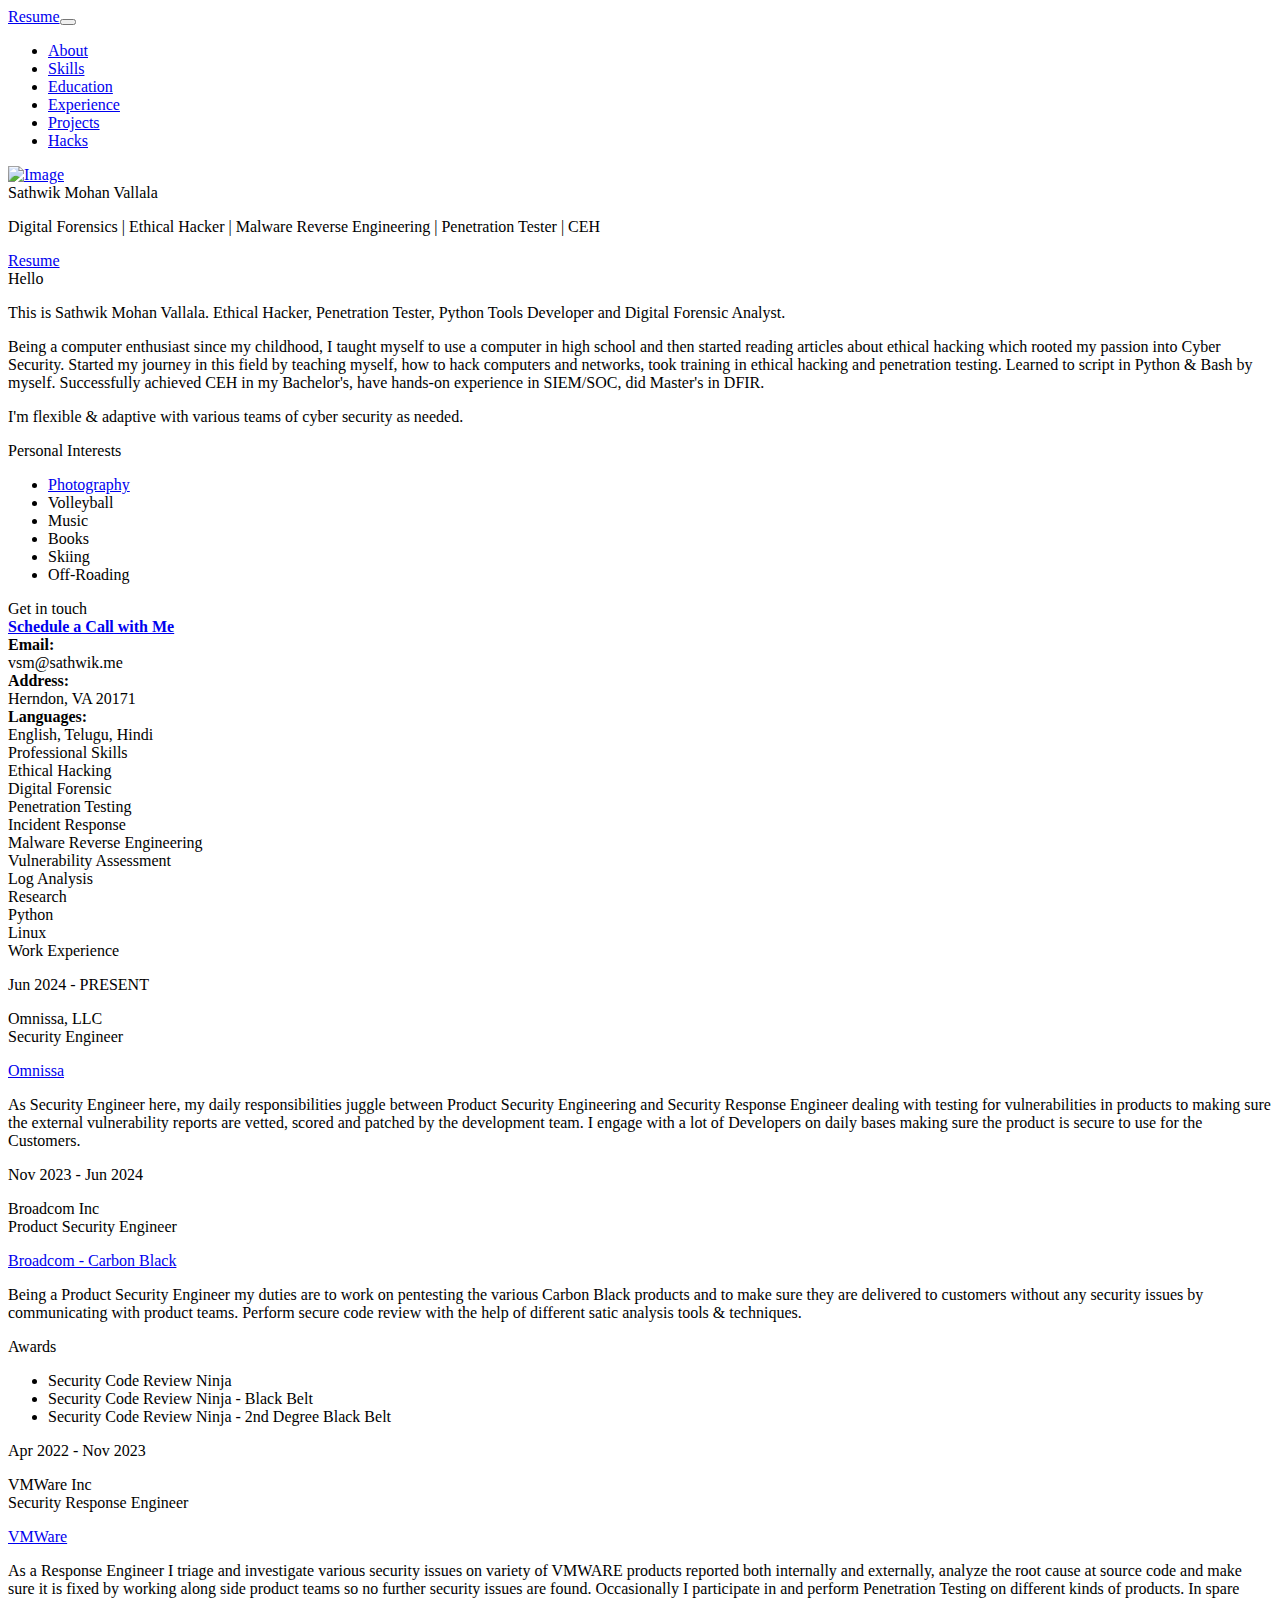
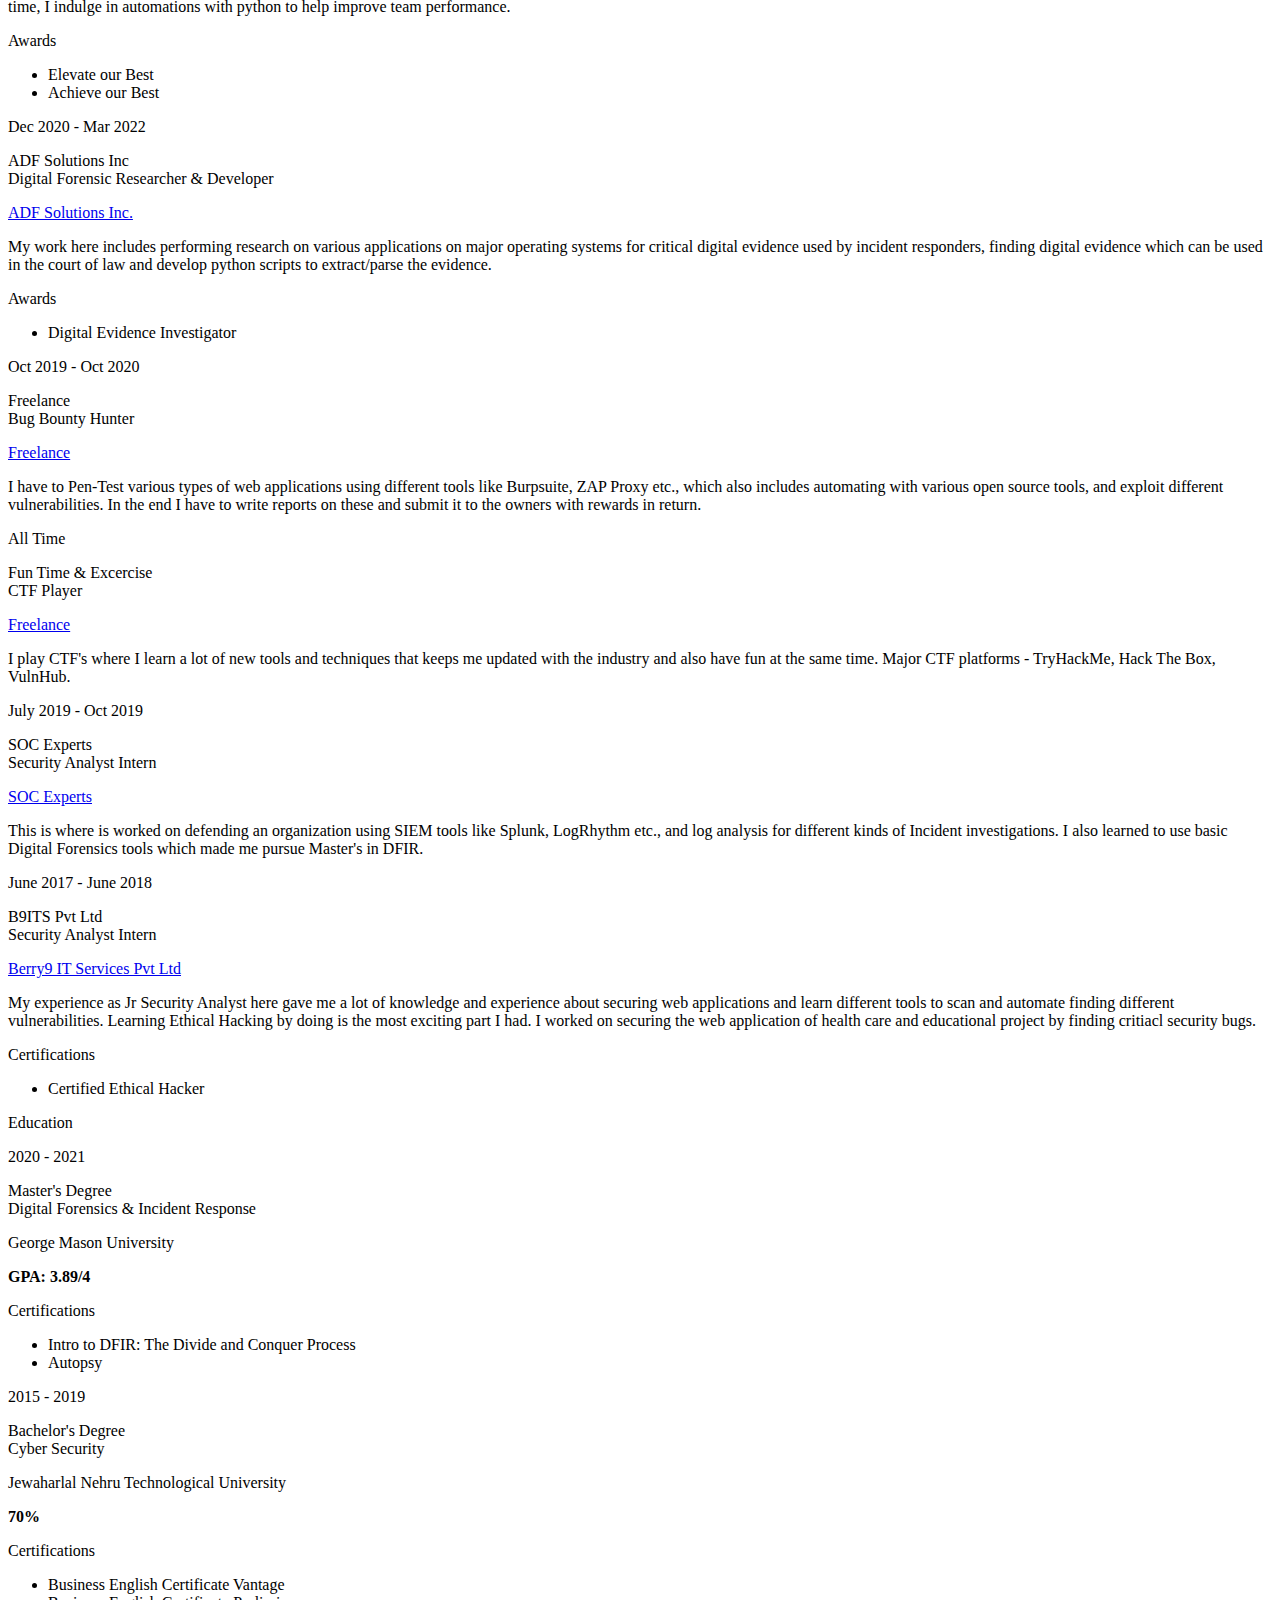
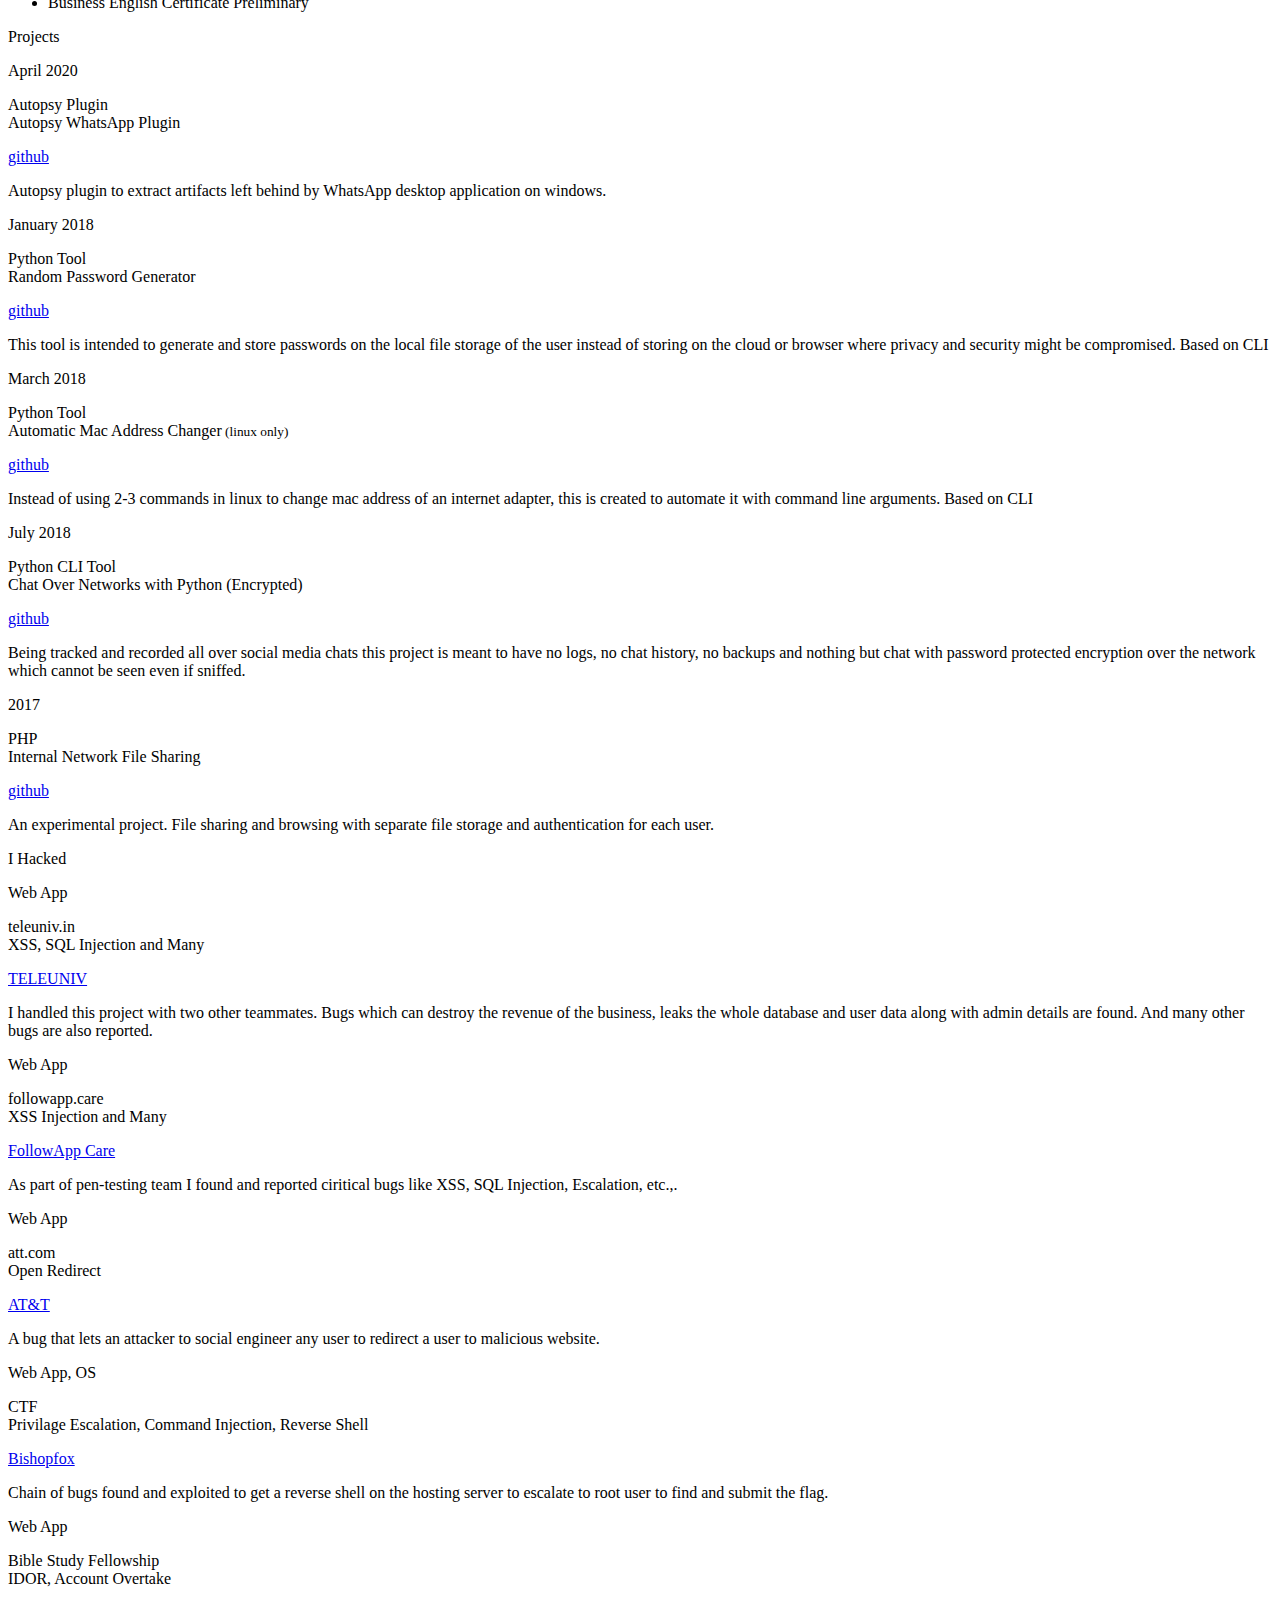
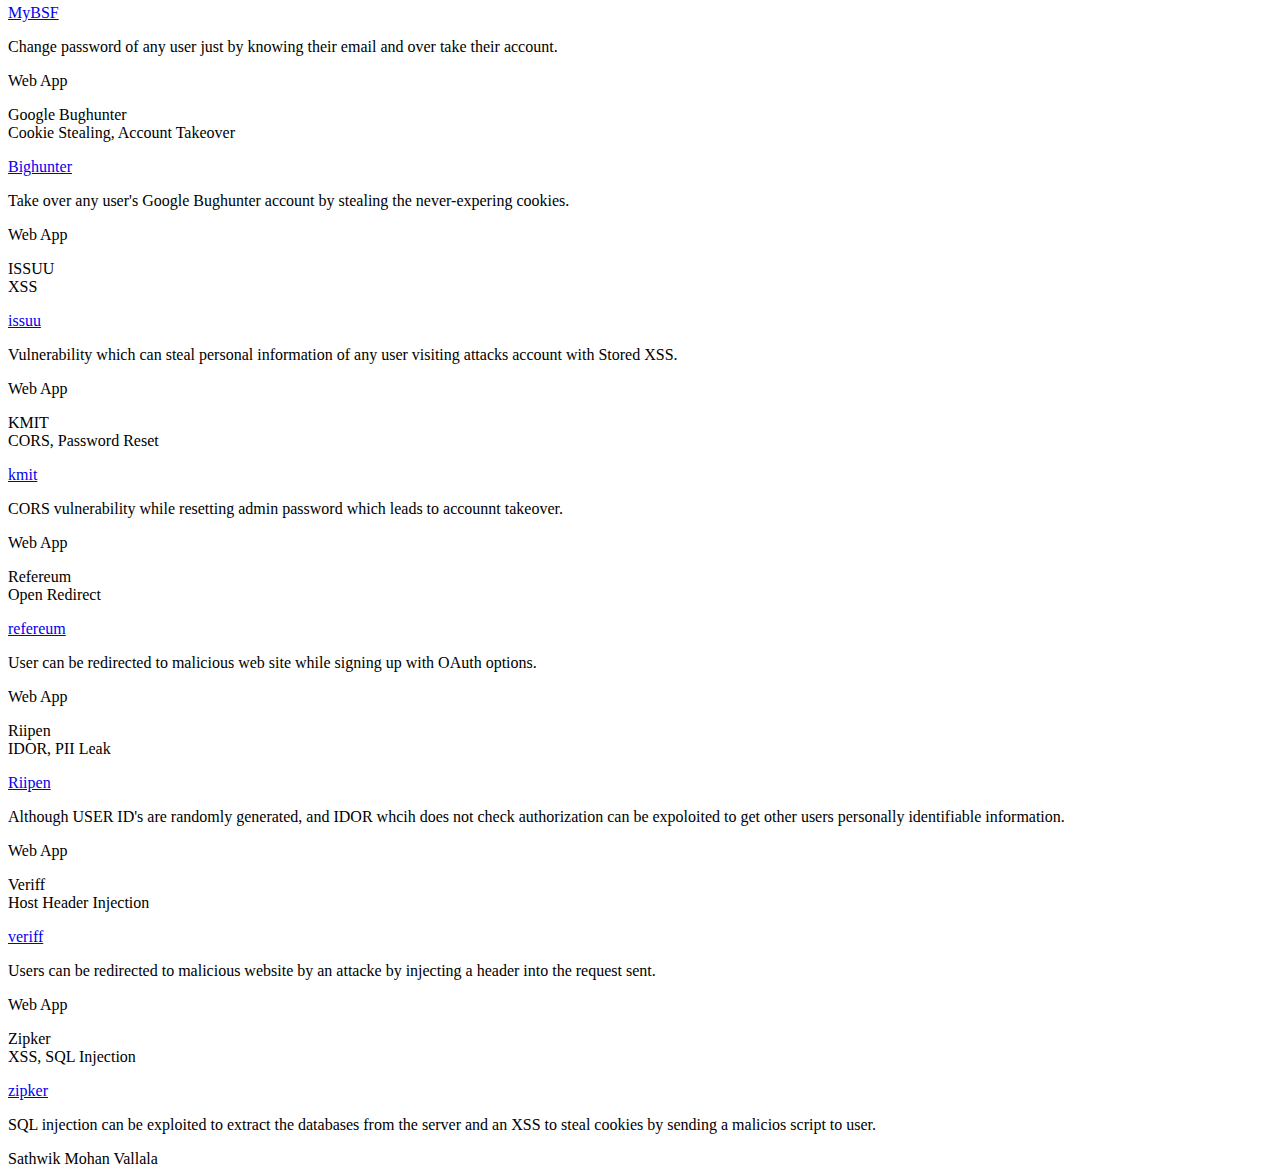
==== commit 0c10dc1e: "Update index.html" ====
--- a/index.html
+++ b/index.html
@@ -87,7 +87,7 @@
 											</div>
 											<div class="row mt-3">
 												<div class="col-sm-4"><strong class="text-uppercase">Email:</strong></div>
-												<div class="col-sm-8">sathwikv143@gmail.com</div>
+												<div class="col-sm-8">vsm@sathwik.me</div>
 											</div>
 											<div class="row mt-3">
 												<div class="col-sm-4"><strong class="text-uppercase">Address:</strong></div>
